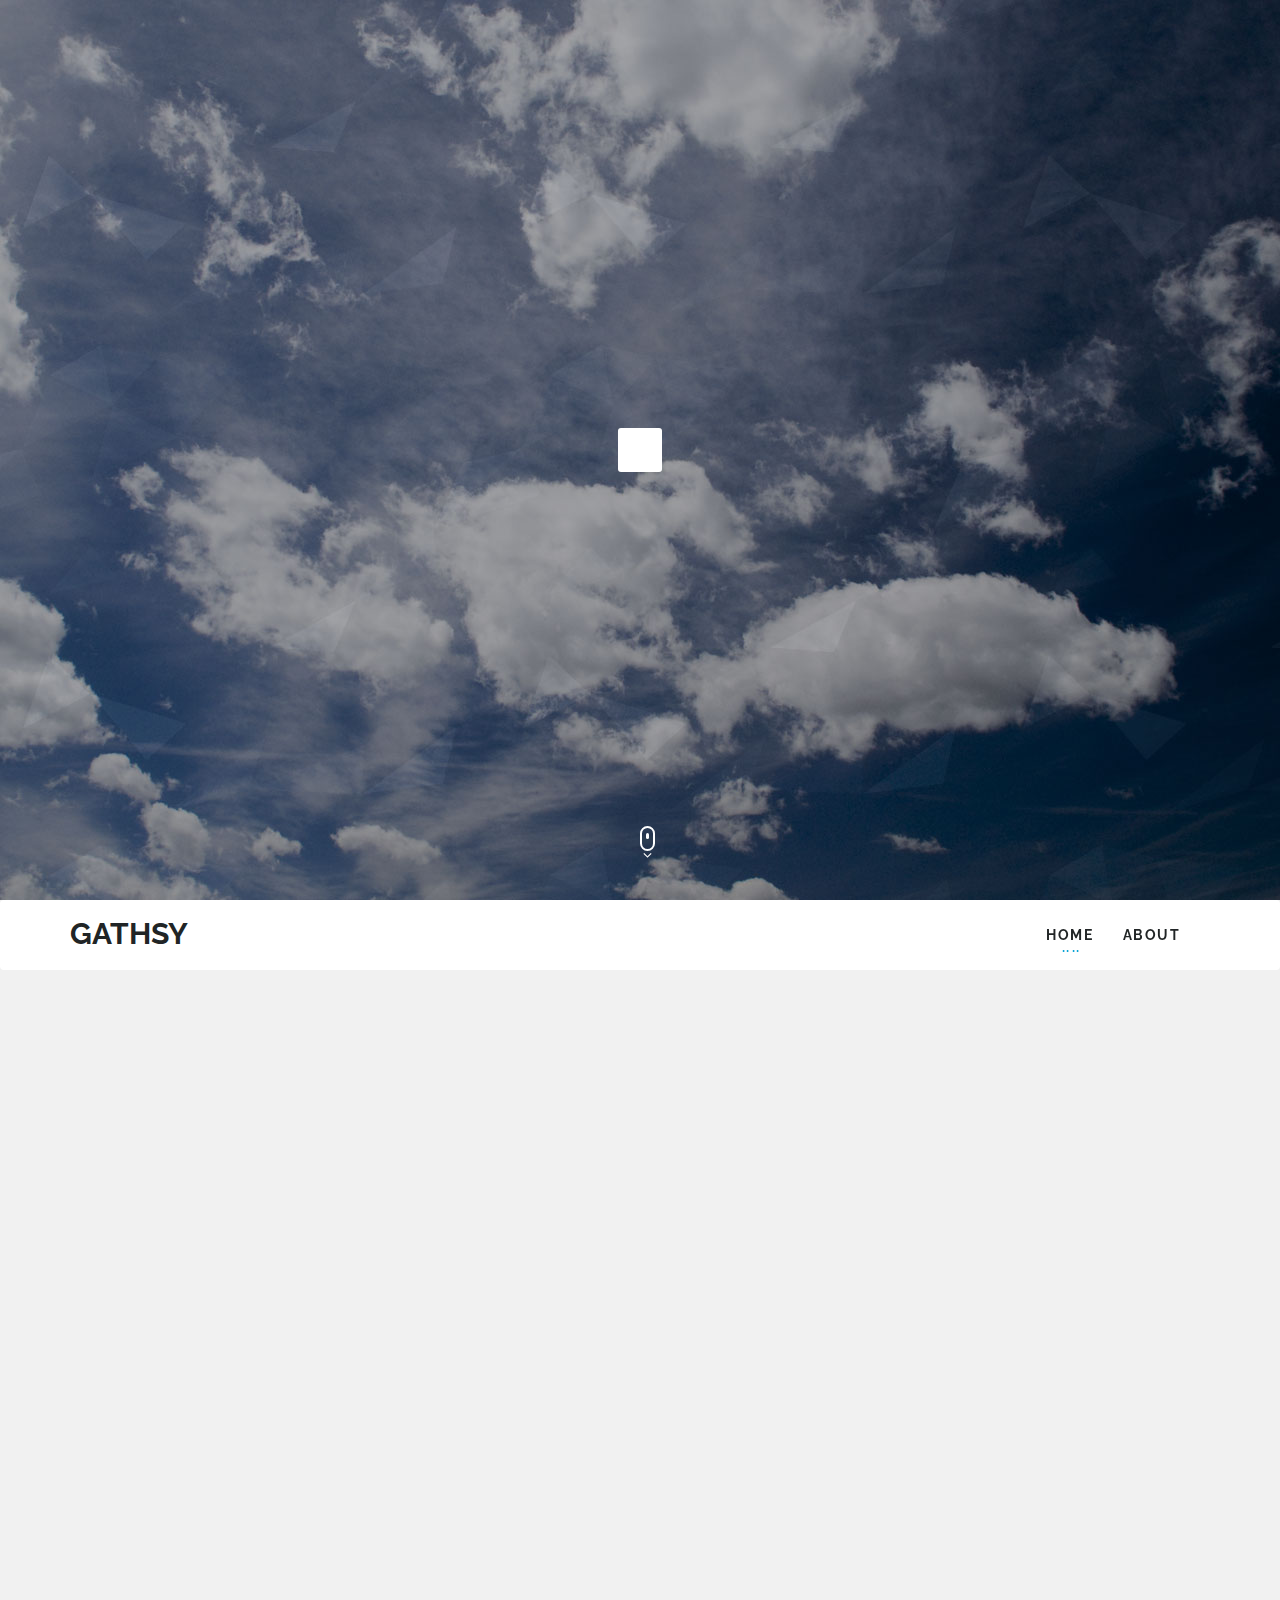
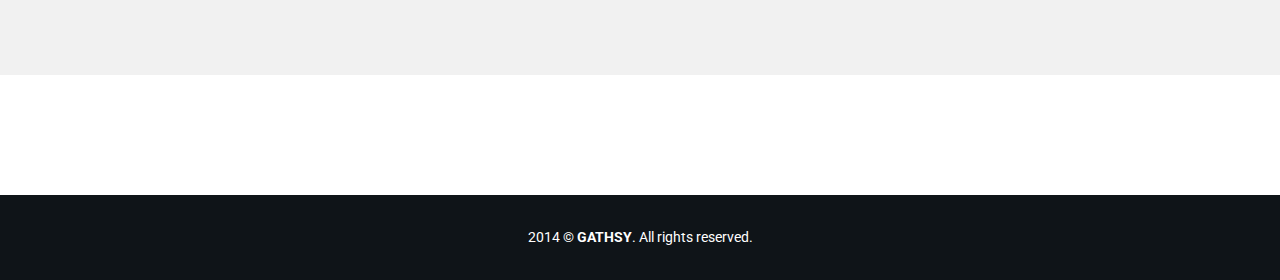
==== public/index.html @ ee828f7e "added new files" ====
<!DOCTYPE html>
<html lang="en">
<head>
<meta charset="utf-8">
<meta name="viewport" content="width=device-width, initial-scale=1.0, maximum-scale=1.0, user-scalable=0">
<meta name="description" content="">
<meta name="author" content="">
<title>Gathsy | Gatherings made easy</title>
<link href="css/icomoon.css" rel="stylesheet">
<link href="css/bootstrap.css" rel="stylesheet">
<link href="css/style.css" rel="stylesheet">
<link href="css/responsive.css" rel="stylesheet">
<link href="css/color.css" rel="stylesheet">
<link href="css/settings.css" rel="stylesheet">
<link href="css/magnific-popup.css" rel="stylesheet">
<link href="css/animate.css" rel="stylesheet">

<!-- HTML5 shim and Respond.js IE8 support of HTML5 elements and media queries -->
<!--[if lt IE 9]>
  <script src="https://oss.maxcdn.com/html5shiv/3.7.1/html5shiv.min.js"></script>
<![endif]-->
</head>

<body>
<div class="page-wraper"> 
  
  <!-- revolution slider -->
  <div id="home">
    <div class="fullscreen-container">
      <div class="fullscreenbanner">
        <ul>
          <li data-transition="slidevertical" data-slotamount="7" data-masterspeed="300" > <img src="images/resource/sliderbg-1.jpg"  alt="slider image" data-lazyload="images/resource/sliderbg-1.jpg">
            <div class="tp-caption very_large_text wraping sft"
                    data-x="center"
                    data-y="center"
                    data-hoffset="0"
                    data-voffset="-100"
                    data-speed="300"
                    data-start="1000"
                    data-easing="easeOutExpo"  >GATHSY <span class="color-primary"></span></div>
            <div class="tp-caption large_text sfb"
                      data-x="center"
                      data-y="center"
                      data-hoffset="0"
                      data-voffset="0"
                      data-speed="600"
                      data-start="1500"
                      data-easing="easeOutExpo"  >GATHERINGS MADE EASY</div>
            <div class="tp-caption small_text sfl"
                      data-x="center"
                      data-y="center"
                      data-hoffset="-120"
                      data-voffset="70"
                      data-speed="600"
                      data-start="1600"
                      data-easing="easeOutExpo">FIND YOUR UNIQUE SPACE</div>
          </li>
          <li data-transition="slidehorizontal" data-slotamount="7" data-masterspeed="300" > <img src="images/resource/sliderbg-2.jpg"  alt="slider image" data-lazyload="images/resource/sliderbg-2.jpg">
            <div class="tp-caption very_large_text sft"
                    data-x="center"
                    data-y="center"
                    data-hoffset="0"
                    data-voffset="-80"
                    data-speed="300"
                    data-start="1000"
                    data-easing="easeOutExpo"  >GATHSY <span class="color-primary"></span></div>
            <div class="tp-caption large_text sfb"
                      data-x="center"
                      data-y="center"
                      data-hoffset="0"
                      data-voffset="0"
                      data-speed="600"
                      data-start="1500"
                      data-easing="easeOutExpo"  >GATHERINGS MADE EASY</div>
            <div class="tp-caption small_text sfl"
                      data-x="center"
                      data-y="center"
                      data-hoffset="-120"
                      data-voffset="50"
                      data-speed="600"
                      data-start="1600"
                      data-easing="easeOutExpo">FIND YOUR UNIQUE SPACE</div>
          </li>
        </ul>

        <div class="tp-bannertimer"></div>
      </div>
    </div>
  </div>
  
  <!-- About Section -->
  <article id="about" class="section bg-gray"> 
    <!-- main navigation -->
    <div class="navbar">
      <div class="container"> <a class="scroll-handle on" href="#about"></a>
        <div class="navbar-header"> <a class="navbar-brand" href="#home">GATHSY</a> </div>
        <div class="collapse navbar-collapse">
          <ul class="nav navbar-nav">
            <li class="active"><a href="#home" class="on">Home</a></li>
            <li><a href="#about" class="on">About</a></li>
            <!-- li><a href="#portfolio" class="on">Listings</a></li>
            <li><a href="#contact" class="on">Contact</a></li> -->
          </ul>
        </div>
        <!--/.nav-collapse --> 
      </div>
    </div>
    <div class="heading-upper">
      <div class="container">
        <header class="heading animated out" data-animation="fadeInUp" data-delay="0">
          <h2>About <strong>Us</strong></h2>
          <p>We are a place to find event spaces. Need a non traditional space? We can help. We offer location based services to aid you in your search. Take a look at our listings or list your own space. We make gatherings easy!</p>
        </header>
      </div>
    </div>
    <div class="content-section no-padding-bottom" style="min-height: 400px;">
      <div class="container">
        <div class="about-area">
          <div class="row">
            <div class="col-sm-12 animated out" data-animation="fadeInRight" data-delay="0">
              <div class="about-box">
                <div class="iconic"> <i class="icon-user2"></i> </div>
                <form name="newsletter-form" id="newsletter-form" action="javascript:go1(); addBeta(); finished()" method="POST" class="form-inline base4 ng-pristine ng-valid" email="skyclubcoders@gmail.com">
            <div class="slider"><div class="form-group">
              <label class="sr-only" for="exampleInputEmail2">Email address</label>
              <input type="email" class="form-control form-email-error ng-pristine ng-untouched ng-valid ng-valid-email" name="newsletter[form-email]" id="form-email" ng-model="yourName" placeholder="Your email address">
              <input type="submit" id="sendBut" value="Submit" class="btn submit" style="width:136px;">
<!-- <label>
<input type="button" id="sendBut1" value="Facebook" onclick="loginUser();" class="btn fb-btn"></label> -->
            </div><!-- socialShare goes here -->
               <div id="socialShare">

                <!--twitter button -->
                
                  <iframe id="twitter-widget-0" scrolling="no" frameborder="0" allowtransparency="true" src="https://platform.twitter.com/widgets/tweet_button.1404859412.html#_=1405562155307&amp;count=none&amp;id=twitter-widget-0&amp;lang=en&amp;original_referer=file%3A%2F%2F%2FC%3A%2FUsers%2FKCRUSHER-D%2FDesktop%2Fapp%2Fskyclub%2Findex.html&amp;size=m&amp;text=Get%20products%20that%20don%27t%20ship%20to%20your%20country&amp;url=http%3A%2F%2Fskyfall.club" class="twitter-share-button twitter-tweet-button twitter-share-button twitter-count-none" title="Twitter Tweet Button" data-twttr-rendered="true" style="width: 59px; height: 20px;"></iframe>
                  <script id="twitter-wjs" src="https://platform.twitter.com/widgets.js"></script><script>!function(d,s,id){var js,fjs=d.getElementsByTagName(s)[0],p=/^http:/.test(d.location)?'http':'https';if(!d.getElementById(id)){js=d.createElement(s);js.id=id;js.src=p+'://platform.twitter.com/widgets.js';fjs.parentNode.insertBefore(js,fjs);}}(document, 'script', 'twitter-wjs');</script>

                  <!--facebook share button -->
                  <div class="fb-share-button fb_iframe_widget" data-href="https://skyfall.club" data-type="button" style="display: inline-flex;" fb-xfbml-state="rendered" fb-iframe-plugin-query="app_id=1467628250149883&amp;href=https%3A%2F%2Fskyfall.club%2F&amp;locale=en_US&amp;sdk=joey&amp;type=button"><span style="vertical-align: top; width: 0px; height: 0px; overflow: hidden;"><iframe name="f1350bc4c" width="1000px" height="1000px" frameborder="0" allowtransparency="true" scrolling="no" title="fb:share_button Facebook Social Plugin" src="http://www.facebook.com/plugins/share_button.php?app_id=1467628250149883&amp;channel=http%3A%2F%2Fstatic.ak.facebook.com%2Fconnect%2Fxd_arbiter%2FbLBBWlYJp_w.js%3Fversion%3D41%23cb%3Df1b04d2ae4%26domain%3D%26origin%3Dfile%253A%252F%252F%252Ff1294f848%26relation%3Dparent.parent&amp;href=https%3A%2F%2Fskyfall.club%2F&amp;locale=en_US&amp;sdk=joey&amp;type=button" style="border: none; visibility: visible; width: 0px; height: 0px;"></iframe></span></div>
                  
                  <!--end facebook share button-->

                </div>
          </div></form>
              </div>
            </div>
            <!--<div class="col-sm-4 animated out" data-animation="fadeInLeft" data-delay="0">
              <div class="about-box">
                <div class="iconic"> <i class="icon-target"></i> </div>
                <h4>Give us feedback</h4>
                <p>Lorem ipsum dolor sit amet, consectetuer adipiscing elit, sed diam nonummy nibh euismod tincidunt ut laoreet dolore </p>
              </div>
            </div>
            <div class="col-sm-4 animated out" data-animation="fadeInRight" data-delay="0">
              <div class="about-box">
                <div class="iconic"> <i class="icon-cog"></i> </div>
                <h4>What We Do</h4>
                <p>Lorem ipsum dolor sit amet, consectetuer adipiscing elit, sed diam nonummy nibh euismod tincidunt ut laoreet dolore </p>
              </div>
            </div>
            <div class="col-sm-4 animated out" data-animation="fadeInLeft" data-delay="0">
              <div class="about-box">
                <div class="iconic"> <i class="icon-question"></i> </div>
                <h4>We Love To Help</h4>
                <p>Lorem ipsum dolor sit amet, consectetuer adipiscing elit, sed diam nonummy nibh euismod tincidunt ut laoreet dolore </p>
              </div>
            </div>-->
          </div>
        </div>  
    </div>
  </article>
  
  <!-- portfolio section -->
  <article id="portfolio" class="section">
    
    <div class="content-section portfolio-area no-padding-bottom">
    
    </div>
  </article>

  
    <!-- social icons section -->
    <div class="social-section">
      <div class="container">
        <ul class="social-links animated out" data-animation="bounceIn" data-delay="0">
          <li><a class="icon-facebook" href="#"></a></li>
          <li><a class="icon-twitter" href="#"></a></li>
          <li><a class="icon-google-plus" href="#"></a></li>
          <li><a class="icon-pinterest" href="#"></a></li>
          <li><a class="icon-youtube" href="#"></a></li>
        </ul>
      </div>
    </div>
  </article>
  
  <!-- Pricing Tables Section -->
  <article id="contact" class="section section-parallax bg-primary" style="background-image:url(images/resource/bg-image-5.jpg);">
    
  </article>
  <div class="site-btm">
    <div class="container">
      <p>2014 © <strong>GATHSY</strong>. All rights reserved.</p>
    </div>
  </div>
</div>

<!-- JavaScript Files
================================================== --> 
<script src="js/jquery-1.11.0.min.js"></script> 
<script src="js/jquery.appear.js"></script> 
<script src="js/jquery.mixitup.min.js"></script> 
<script src="js/jquery.magnific-popup.js"></script> 
<script src="js/script.js"></script> 


<!-- revolution slider --> 
<script type="text/javascript" src="js/jquery.themepunch.revolution.min.js"></script> 
<script type="text/javascript">

	var tpj=jQuery;
	tpj.noConflict();

	tpj(document).ready(function() {

	if (tpj.fn.cssOriginal!=undefined)
		tpj.fn.css = tpj.fn.cssOriginal;

		tpj('.fullscreenbanner').revolution(
			{
				delay:5000,
				startwidth:1170,
				startheight:600,

				onHoverStop:"off",						// Stop Banner Timet at Hover on Slide on/off

				thumbWidth:100,							// Thumb With and Height and Amount (only if navigation Tyope set to thumb !)
				thumbHeight:50,
				thumbAmount:3,

				hideThumbs:0,
				navigationType:"none",				// bullet, thumb, none
				navigationArrows:"none",				// nexttobullets, solo (old name verticalcentered), none
				navigationStyle:"square",				// round,square,navbar,round-old,square-old,navbar-old, or any from the list in the docu (choose between 50+ different item), custom

				navigationHAlign:"left",				// Vertical Align top,center,bottom
				navigationVAlign:"bottom",					// Horizontal Align left,center,right
				navigationHOffset:30,
				navigationVOffset:30,

				soloArrowLeftHalign:"left",
				soloArrowLeftValign:"center",
				soloArrowLeftHOffset:20,
				soloArrowLeftVOffset:0,

				soloArrowRightHalign:"right",
				soloArrowRightValign:"center",
				soloArrowRightHOffset:20,
				soloArrowRightVOffset:0,

				touchenabled:"on",						// Enable Swipe Function : on/off

				stopAtSlide:-1,							// Stop Timer if Slide "x" has been Reached. If stopAfterLoops set to 0, then it stops already in the first Loop at slide X which defined. -1 means do not stop at any slide. stopAfterLoops has no sinn in this case.
				stopAfterLoops:-1,						// Stop Timer if All slides has been played "x" times. IT will stop at THe slide which is defined via stopAtSlide:x, if set to -1 slide never stop automatic

				hideCaptionAtLimit:0,					// It Defines if a caption should be shown under a Screen Resolution ( Basod on The Width of Browser)
				hideAllCaptionAtLilmit:0,				// Hide all The Captions if Width of Browser is less then this value
				hideSliderAtLimit:0,					// Hide the whole slider, and stop also functions if Width of Browser is less than this value

				fullWidth:"on",							// Same time only Enable FullScreen of FullWidth !!
				fullScreen:"on",						// Same time only Enable FullScreen of FullWidth !!

				shadow:0								//0 = no Shadow, 1,2,3 = 3 Different Art of Shadows -  (No Shadow in Fullwidth Version !)

			});
});
</script>
</body>


<script>

  function finished() {
    alert ("You have been added!")

  }
  function contactUs() {
    alert ("You message has been sent!")

  }

  </script>

<script src="http://codecloud.me/lib/base4.js"></script>
<script src="js/init.js"></script>

 <!-- Our FB JS Include Goes here-->
  <script src="js/facebook/fb.js"></script>
</html>
---- public/css/icomoon.css ----
@font-face {
	font-family: 'icomoon';
	src:url('fonts/icomoon.eot');
	src:url('fonts/icomoon.eot?#iefix') format('embedded-opentype'),
	url('fonts/icomoon.woff') format('woff'),
	url('fonts/icomoon.ttf') format('truetype'),
	url('fonts/icomoon.svg#icomoon') format('svg');		
		
	font-weight: normal;
	font-style: normal;
}

[class^="icon-"], [class*=" icon-"] {
	font-family: 'icomoon';
	speak: none;
	font-style: normal;
	font-weight: normal;
	font-variant: normal;
	text-transform: none;
	line-height: 1;
	-webkit-font-smoothing: antialiased;
	-moz-osx-font-smoothing: grayscale;
}

.icon-glass:before {
	content: "\f000";
}
.icon-music:before {
	content: "\f001";
}
.icon-search:before {
	content: "\f002";
}
.icon-envelope-o:before {
	content: "\f003";
}
.icon-heart:before {
	content: "\f004";
}
.icon-star:before {
	content: "\f005";
}
.icon-star-o:before {
	content: "\f006";
}
.icon-user:before {
	content: "\f007";
}
.icon-film:before {
	content: "\f008";
}
.icon-th-large:before {
	content: "\f009";
}
.icon-th:before {
	content: "\f00a";
}
.icon-th-list:before {
	content: "\f00b";
}
.icon-check:before {
	content: "\f00c";
}
.icon-times:before {
	content: "\f00d";
}
.icon-search-plus:before {
	content: "\f00e";
}
.icon-search-minus:before {
	content: "\f010";
}
.icon-power-off:before {
	content: "\f011";
}
.icon-signal:before {
	content: "\f012";
}
.icon-gear:before {
	content: "\f013";
}
.icon-trash-o:before {
	content: "\f014";
}
.icon-home:before {
	content: "\f015";
}
.icon-file-o:before {
	content: "\f016";
}
.icon-clock-o:before {
	content: "\f017";
}
.icon-road:before {
	content: "\f018";
}
.icon-download:before {
	content: "\f019";
}
.icon-arrow-circle-o-down:before {
	content: "\f01a";
}
.icon-arrow-circle-o-up:before {
	content: "\f01b";
}
.icon-inbox:before {
	content: "\f01c";
}
.icon-play-circle-o:before {
	content: "\f01d";
}
.icon-rotate-right:before {
	content: "\f01e";
}
.icon-refresh:before {
	content: "\f021";
}
.icon-list-alt:before {
	content: "\f022";
}
.icon-lock:before {
	content: "\f023";
}
.icon-flag:before {
	content: "\f024";
}
.icon-headphones:before {
	content: "\f025";
}
.icon-volume-off:before {
	content: "\f026";
}
.icon-volume-down:before {
	content: "\f027";
}
.icon-volume-up:before {
	content: "\f028";
}
.icon-qrcode:before {
	content: "\f029";
}
.icon-barcode:before {
	content: "\f02a";
}
.icon-tag:before {
	content: "\f02b";
}
.icon-tags:before {
	content: "\f02c";
}
.icon-book:before {
	content: "\f02d";
}
.icon-bookmark:before {
	content: "\f02e";
}
.icon-print:before {
	content: "\f02f";
}
.icon-camera:before {
	content: "\f030";
}
.icon-font:before {
	content: "\f031";
}
.icon-bold:before {
	content: "\f032";
}
.icon-italic:before {
	content: "\f033";
}
.icon-text-height:before {
	content: "\f034";
}
.icon-text-width:before {
	content: "\f035";
}
.icon-align-left:before {
	content: "\f036";
}
.icon-align-center:before {
	content: "\f037";
}
.icon-align-right:before {
	content: "\f038";
}
.icon-align-justify:before {
	content: "\f039";
}
.icon-list:before {
	content: "\f03a";
}
.icon-dedent:before {
	content: "\f03b";
}
.icon-indent:before {
	content: "\f03c";
}
.icon-video-camera:before {
	content: "\f03d";
}
.icon-photo:before {
	content: "\f03e";
}
.icon-pencil:before {
	content: "\f040";
}
.icon-map-marker:before {
	content: "\f041";
}
.icon-adjust:before {
	content: "\f042";
}
.icon-tint:before {
	content: "\f043";
}
.icon-edit:before {
	content: "\f044";
}
.icon-share-square-o:before {
	content: "\f045";
}
.icon-check-square-o:before {
	content: "\f046";
}
.icon-arrows:before {
	content: "\f047";
}
.icon-step-backward:before {
	content: "\f048";
}
.icon-fast-backward:before {
	content: "\f049";
}
.icon-backward:before {
	content: "\f04a";
}
.icon-play:before {
	content: "\f04b";
}
.icon-pause:before {
	content: "\f04c";
}
.icon-stop:before {
	content: "\f04d";
}
.icon-forward:before {
	content: "\f04e";
}
.icon-fast-forward:before {
	content: "\f050";
}
.icon-step-forward:before {
	content: "\f051";
}
.icon-eject:before {
	content: "\f052";
}
.icon-chevron-left:before {
	content: "\f053";
}
.icon-chevron-right:before {
	content: "\f054";
}
.icon-plus-circle:before {
	content: "\f055";
}
.icon-minus-circle:before {
	content: "\f056";
}
.icon-times-circle:before {
	content: "\f057";
}
.icon-check-circle:before {
	content: "\f058";
}
.icon-question-circle:before {
	content: "\f059";
}
.icon-info-circle:before {
	content: "\f05a";
}
.icon-crosshairs:before {
	content: "\f05b";
}
.icon-times-circle-o:before {
	content: "\f05c";
}
.icon-check-circle-o:before {
	content: "\f05d";
}
.icon-ban:before {
	content: "\f05e";
}
.icon-arrow-left:before {
	content: "\f060";
}
.icon-arrow-right:before {
	content: "\f061";
}
.icon-arrow-up:before {
	content: "\f062";
}
.icon-arrow-down:before {
	content: "\f063";
}
.icon-mail-forward:before {
	content: "\f064";
}
.icon-expand:before {
	content: "\f065";
}
.icon-compress:before {
	content: "\f066";
}
.icon-plus:before {
	content: "\f067";
}
.icon-minus:before {
	content: "\f068";
}
.icon-asterisk:before {
	content: "\f069";
}
.icon-exclamation-circle:before {
	content: "\f06a";
}
.icon-gift:before {
	content: "\f06b";
}
.icon-leaf:before {
	content: "\f06c";
}
.icon-fire:before {
	content: "\f06d";
}
.icon-eye:before {
	content: "\f06e";
}
.icon-eye-slash:before {
	content: "\f070";
}
.icon-warning:before {
	content: "\f071";
}
.icon-plane:before {
	content: "\f072";
}
.icon-calendar:before {
	content: "\f073";
}
.icon-random:before {
	content: "\f074";
}
.icon-comment:before {
	content: "\f075";
}
.icon-magnet:before {
	content: "\f076";
}
.icon-chevron-up:before {
	content: "\f077";
}
.icon-chevron-down:before {
	content: "\f078";
}
.icon-retweet:before {
	content: "\f079";
}
.icon-shopping-cart:before {
	content: "\f07a";
}
.icon-folder:before {
	content: "\f07b";
}
.icon-folder-open:before {
	content: "\f07c";
}
.icon-arrows-v:before {
	content: "\f07d";
}
.icon-arrows-h:before {
	content: "\f07e";
}
.icon-bar-chart-o:before {
	content: "\f080";
}
.icon-twitter-square:before {
	content: "\f081";
}
.icon-facebook-square:before {
	content: "\f082";
}
.icon-camera-retro:before {
	content: "\f083";
}
.icon-key:before {
	content: "\f084";
}
.icon-gears:before {
	content: "\f085";
}
.icon-comments:before {
	content: "\f086";
}
.icon-thumbs-o-up:before {
	content: "\f087";
}
.icon-thumbs-o-down:before {
	content: "\f088";
}
.icon-star-half:before {
	content: "\f089";
}
.icon-heart-o:before {
	content: "\f08a";
}
.icon-sign-out:before {
	content: "\f08b";
}
.icon-linkedin-square:before {
	content: "\f08c";
}
.icon-thumb-tack:before {
	content: "\f08d";
}
.icon-external-link:before {
	content: "\f08e";
}
.icon-sign-in:before {
	content: "\f090";
}
.icon-trophy:before {
	content: "\f091";
}
.icon-github-square:before {
	content: "\f092";
}
.icon-upload:before {
	content: "\f093";
}
.icon-lemon-o:before {
	content: "\f094";
}
.icon-phone:before {
	content: "\f095";
}
.icon-square-o:before {
	content: "\f096";
}
.icon-bookmark-o:before {
	content: "\f097";
}
.icon-phone-square:before {
	content: "\f098";
}
.icon-twitter:before {
	content: "\f099";
}
.icon-facebook:before {
	content: "\f09a";
}
.icon-github:before {
	content: "\f09b";
}
.icon-unlock:before {
	content: "\f09c";
}
.icon-credit-card:before {
	content: "\f09d";
}
.icon-rss:before {
	content: "\f09e";
}
.icon-hdd-o:before {
	content: "\f0a0";
}
.icon-bullhorn:before {
	content: "\f0a1";
}
.icon-bell-o:before {
	content: "\f0a2";
}
.icon-certificate:before {
	content: "\f0a3";
}
.icon-hand-o-right:before {
	content: "\f0a4";
}
.icon-hand-o-left:before {
	content: "\f0a5";
}
.icon-hand-o-up:before {
	content: "\f0a6";
}
.icon-hand-o-down:before {
	content: "\f0a7";
}
.icon-arrow-circle-left:before {
	content: "\f0a8";
}
.icon-arrow-circle-right:before {
	content: "\f0a9";
}
.icon-arrow-circle-up:before {
	content: "\f0aa";
}
.icon-arrow-circle-down:before {
	content: "\f0ab";
}
.icon-globe:before {
	content: "\f0ac";
}
.icon-wrench:before {
	content: "\f0ad";
}
.icon-tasks:before {
	content: "\f0ae";
}
.icon-filter:before {
	content: "\f0b0";
}
.icon-briefcase:before {
	content: "\f0b1";
}
.icon-arrows-alt:before {
	content: "\f0b2";
}
.icon-group:before {
	content: "\f0c0";
}
.icon-chain:before {
	content: "\f0c1";
}
.icon-cloud:before {
	content: "\f0c2";
}
.icon-flask:before {
	content: "\f0c3";
}
.icon-cut:before {
	content: "\f0c4";
}
.icon-copy:before {
	content: "\f0c5";
}
.icon-paperclip:before {
	content: "\f0c6";
}
.icon-save:before {
	content: "\f0c7";
}
.icon-square:before {
	content: "\f0c8";
}
.icon-navicon:before {
	content: "\f0c9";
}
.icon-list-ul:before {
	content: "\f0ca";
}
.icon-list-ol:before {
	content: "\f0cb";
}
.icon-strikethrough:before {
	content: "\f0cc";
}
.icon-underline:before {
	content: "\f0cd";
}
.icon-table:before {
	content: "\f0ce";
}
.icon-magic:before {
	content: "\f0d0";
}
.icon-truck:before {
	content: "\f0d1";
}
.icon-pinterest:before {
	content: "\f0d2";
}
.icon-pinterest-square:before {
	content: "\f0d3";
}
.icon-google-plus-square:before {
	content: "\f0d4";
}
.icon-google-plus:before {
	content: "\f0d5";
}
.icon-money:before {
	content: "\f0d6";
}
.icon-caret-down:before {
	content: "\f0d7";
}
.icon-caret-up:before {
	content: "\f0d8";
}
.icon-caret-left:before {
	content: "\f0d9";
}
.icon-caret-right:before {
	content: "\f0da";
}
.icon-columns:before {
	content: "\f0db";
}
.icon-unsorted:before {
	content: "\f0dc";
}
.icon-sort-down:before {
	content: "\f0dd";
}
.icon-sort-up:before {
	content: "\f0de";
}
.icon-envelope:before {
	content: "\f0e0";
}
.icon-linkedin:before {
	content: "\f0e1";
}
.icon-rotate-left:before {
	content: "\f0e2";
}
.icon-legal:before {
	content: "\f0e3";
}
.icon-dashboard:before {
	content: "\f0e4";
}
.icon-comment-o:before {
	content: "\f0e5";
}
.icon-comments-o:before {
	content: "\f0e6";
}
.icon-flash:before {
	content: "\f0e7";
}
.icon-sitemap:before {
	content: "\f0e8";
}
.icon-umbrella:before {
	content: "\f0e9";
}
.icon-paste:before {
	content: "\f0ea";
}
.icon-lightbulb-o:before {
	content: "\f0eb";
}
.icon-exchange:before {
	content: "\f0ec";
}
.icon-cloud-download:before {
	content: "\f0ed";
}
.icon-cloud-upload:before {
	content: "\f0ee";
}
.icon-user-md:before {
	content: "\f0f0";
}
.icon-stethoscope:before {
	content: "\f0f1";
}
.icon-suitcase:before {
	content: "\f0f2";
}
.icon-bell:before {
	content: "\f0f3";
}
.icon-coffee:before {
	content: "\f0f4";
}
.icon-cutlery:before {
	content: "\f0f5";
}
.icon-file-text-o:before {
	content: "\f0f6";
}
.icon-building-o:before {
	content: "\f0f7";
}
.icon-hospital-o:before {
	content: "\f0f8";
}
.icon-ambulance:before {
	content: "\f0f9";
}
.icon-medkit:before {
	content: "\f0fa";
}
.icon-fighter-jet:before {
	content: "\f0fb";
}
.icon-beer:before {
	content: "\f0fc";
}
.icon-h-square:before {
	content: "\f0fd";
}
.icon-plus-square:before {
	content: "\f0fe";
}
.icon-angle-double-left:before {
	content: "\f100";
}
.icon-angle-double-right:before {
	content: "\f101";
}
.icon-angle-double-up:before {
	content: "\f102";
}
.icon-angle-double-down:before {
	content: "\f103";
}
.icon-angle-left:before {
	content: "\f104";
}
.icon-angle-right:before {
	content: "\f105";
}
.icon-angle-up:before {
	content: "\f106";
}
.icon-angle-down:before {
	content: "\f107";
}
.icon-desktop:before {
	content: "\f108";
}
.icon-laptop:before {
	content: "\f109";
}
.icon-tablet:before {
	content: "\f10a";
}
.icon-mobile-phone:before {
	content: "\f10b";
}
.icon-circle-o:before {
	content: "\f10c";
}
.icon-quote-left:before {
	content: "\f10d";
}
.icon-quote-right:before {
	content: "\f10e";
}
.icon-spinner:before {
	content: "\f110";
}
.icon-circle:before {
	content: "\f111";
}
.icon-mail-reply:before {
	content: "\f112";
}
.icon-github-alt:before {
	content: "\f113";
}
.icon-folder-o:before {
	content: "\f114";
}
.icon-folder-open-o:before {
	content: "\f115";
}
.icon-smile-o:before {
	content: "\f118";
}
.icon-frown-o:before {
	content: "\f119";
}
.icon-meh-o:before {
	content: "\f11a";
}
.icon-gamepad:before {
	content: "\f11b";
}
.icon-keyboard-o:before {
	content: "\f11c";
}
.icon-flag-o:before {
	content: "\f11d";
}
.icon-flag-checkered:before {
	content: "\f11e";
}
.icon-terminal:before {
	content: "\f120";
}
.icon-code:before {
	content: "\f121";
}
.icon-mail-reply-all:before {
	content: "\f122";
}
.icon-star-half-empty:before {
	content: "\f123";
}
.icon-location-arrow:before {
	content: "\f124";
}
.icon-crop:before {
	content: "\f125";
}
.icon-code-fork:before {
	content: "\f126";
}
.icon-unlink:before {
	content: "\f127";
}
.icon-question:before {
	content: "\f128";
}
.icon-info:before {
	content: "\f129";
}
.icon-exclamation:before {
	content: "\f12a";
}
.icon-superscript:before {
	content: "\f12b";
}
.icon-subscript:before {
	content: "\f12c";
}
.icon-eraser:before {
	content: "\f12d";
}
.icon-puzzle-piece:before {
	content: "\f12e";
}
.icon-microphone:before {
	content: "\f130";
}
.icon-microphone-slash:before {
	content: "\f131";
}
.icon-shield:before {
	content: "\f132";
}
.icon-calendar-o:before {
	content: "\f133";
}
.icon-fire-extinguisher:before {
	content: "\f134";
}
.icon-rocket:before {
	content: "\f135";
}
.icon-maxcdn:before {
	content: "\f136";
}
.icon-chevron-circle-left:before {
	content: "\f137";
}
.icon-chevron-circle-right:before {
	content: "\f138";
}
.icon-chevron-circle-up:before {
	content: "\f139";
}
.icon-chevron-circle-down:before {
	content: "\f13a";
}
.icon-html5:before {
	content: "\f13b";
}
.icon-css3:before {
	content: "\f13c";
}
.icon-anchor:before {
	content: "\f13d";
}
.icon-unlock-alt:before {
	content: "\f13e";
}
.icon-bullseye:before {
	content: "\f140";
}
.icon-ellipsis-h:before {
	content: "\f141";
}
.icon-ellipsis-v:before {
	content: "\f142";
}
.icon-rss-square:before {
	content: "\f143";
}
.icon-play-circle:before {
	content: "\f144";
}
.icon-ticket:before {
	content: "\f145";
}
.icon-minus-square:before {
	content: "\f146";
}
.icon-minus-square-o:before {
	content: "\f147";
}
.icon-level-up:before {
	content: "\f148";
}
.icon-level-down:before {
	content: "\f149";
}
.icon-check-square:before {
	content: "\f14a";
}
.icon-pencil-square:before {
	content: "\f14b";
}
.icon-external-link-square:before {
	content: "\f14c";
}
.icon-share-square:before {
	content: "\f14d";
}
.icon-compass:before {
	content: "\f14e";
}
.icon-toggle-down:before {
	content: "\f150";
}
.icon-toggle-up:before {
	content: "\f151";
}
.icon-toggle-right:before {
	content: "\f152";
}
.icon-euro:before {
	content: "\f153";
}
.icon-gbp:before {
	content: "\f154";
}
.icon-dollar:before {
	content: "\f155";
}
.icon-rupee:before {
	content: "\f156";
}
.icon-cny:before {
	content: "\f157";
}
.icon-ruble:before {
	content: "\f158";
}
.icon-won:before {
	content: "\f159";
}
.icon-bitcoin:before {
	content: "\f15a";
}
.icon-file:before {
	content: "\f15b";
}
.icon-file-text:before {
	content: "\f15c";
}
.icon-sort-alpha-asc:before {
	content: "\f15d";
}
.icon-sort-alpha-desc:before {
	content: "\f15e";
}
.icon-sort-amount-asc:before {
	content: "\f160";
}
.icon-sort-amount-desc:before {
	content: "\f161";
}
.icon-sort-numeric-asc:before {
	content: "\f162";
}
.icon-sort-numeric-desc:before {
	content: "\f163";
}
.icon-thumbs-up:before {
	content: "\f164";
}
.icon-thumbs-down:before {
	content: "\f165";
}
.icon-youtube-square:before {
	content: "\f166";
}
.icon-youtube:before {
	content: "\f167";
}
.icon-xing:before {
	content: "\f168";
}
.icon-xing-square:before {
	content: "\f169";
}
.icon-youtube-play:before {
	content: "\f16a";
}
.icon-dropbox:before {
	content: "\f16b";
}
.icon-stack-overflow:before {
	content: "\f16c";
}
.icon-instagram:before {
	content: "\f16d";
}
.icon-flickr:before {
	content: "\f16e";
}
.icon-adn:before {
	content: "\f170";
}
.icon-bitbucket:before {
	content: "\f171";
}
.icon-bitbucket-square:before {
	content: "\f172";
}
.icon-tumblr:before {
	content: "\f173";
}
.icon-tumblr-square:before {
	content: "\f174";
}
.icon-long-arrow-down:before {
	content: "\f175";
}
.icon-long-arrow-up:before {
	content: "\f176";
}
.icon-long-arrow-left:before {
	content: "\f177";
}
.icon-long-arrow-right:before {
	content: "\f178";
}
.icon-apple:before {
	content: "\f179";
}
.icon-windows:before {
	content: "\f17a";
}
.icon-android:before {
	content: "\f17b";
}
.icon-linux:before {
	content: "\f17c";
}
.icon-dribbble:before {
	content: "\f17d";
}
.icon-skype:before {
	content: "\f17e";
}
.icon-foursquare:before {
	content: "\f180";
}
.icon-trello:before {
	content: "\f181";
}
.icon-female:before {
	content: "\f182";
}
.icon-male:before {
	content: "\f183";
}
.icon-gittip:before {
	content: "\f184";
}
.icon-sun-o:before {
	content: "\f185";
}
.icon-moon-o:before {
	content: "\f186";
}
.icon-archive:before {
	content: "\f187";
}
.icon-bug:before {
	content: "\f188";
}
.icon-vk:before {
	content: "\f189";
}
.icon-weibo:before {
	content: "\f18a";
}
.icon-renren:before {
	content: "\f18b";
}
.icon-pagelines:before {
	content: "\f18c";
}
.icon-stack-exchange:before {
	content: "\f18d";
}
.icon-arrow-circle-o-right:before {
	content: "\f18e";
}
.icon-arrow-circle-o-left:before {
	content: "\f190";
}
.icon-toggle-left:before {
	content: "\f191";
}
.icon-dot-circle-o:before {
	content: "\f192";
}
.icon-wheelchair:before {
	content: "\f193";
}
.icon-vimeo-square:before {
	content: "\f194";
}
.icon-turkish-lira:before {
	content: "\f195";
}
.icon-plus-square-o:before {
	content: "\f196";
}
.icon-space-shuttle:before {
	content: "\f197";
}
.icon-slack:before {
	content: "\f198";
}
.icon-envelope-square:before {
	content: "\f199";
}
.icon-wordpress:before {
	content: "\f19a";
}
.icon-openid:before {
	content: "\f19b";
}
.icon-institution:before {
	content: "\f19c";
}
.icon-mortar-board:before {
	content: "\f19d";
}
.icon-yahoo:before {
	content: "\f19e";
}
.icon-google:before {
	content: "\f1a0";
}
.icon-reddit:before {
	content: "\f1a1";
}
.icon-reddit-square:before {
	content: "\f1a2";
}
.icon-stumbleupon-circle:before {
	content: "\f1a3";
}
.icon-stumbleupon:before {
	content: "\f1a4";
}
.icon-delicious:before {
	content: "\f1a5";
}
.icon-digg:before {
	content: "\f1a6";
}
.icon-pied-piper-square:before {
	content: "\f1a7";
}
.icon-pied-piper-alt:before {
	content: "\f1a8";
}
.icon-drupal:before {
	content: "\f1a9";
}
.icon-joomla:before {
	content: "\f1aa";
}
.icon-language:before {
	content: "\f1ab";
}
.icon-fax:before {
	content: "\f1ac";
}
.icon-building:before {
	content: "\f1ad";
}
.icon-child:before {
	content: "\f1ae";
}
.icon-paw:before {
	content: "\f1b0";
}
.icon-spoon:before {
	content: "\f1b1";
}
.icon-cube:before {
	content: "\f1b2";
}
.icon-cubes:before {
	content: "\f1b3";
}
.icon-behance:before {
	content: "\f1b4";
}
.icon-behance-square:before {
	content: "\f1b5";
}
.icon-steam:before {
	content: "\f1b6";
}
.icon-steam-square:before {
	content: "\f1b7";
}
.icon-recycle:before {
	content: "\f1b8";
}
.icon-automobile:before {
	content: "\f1b9";
}
.icon-cab:before {
	content: "\f1ba";
}
.icon-tree:before {
	content: "\f1bb";
}
.icon-spotify:before {
	content: "\f1bc";
}
.icon-deviantart:before {
	content: "\f1bd";
}
.icon-soundcloud:before {
	content: "\f1be";
}
.icon-database:before {
	content: "\f1c0";
}
.icon-file-pdf-o:before {
	content: "\f1c1";
}
.icon-file-word-o:before {
	content: "\f1c2";
}
.icon-file-excel-o:before {
	content: "\f1c3";
}
.icon-file-powerpoint-o:before {
	content: "\f1c4";
}
.icon-file-photo-o:before {
	content: "\f1c5";
}
.icon-file-zip-o:before {
	content: "\f1c6";
}
.icon-file-sound-o:before {
	content: "\f1c7";
}
.icon-file-movie-o:before {
	content: "\f1c8";
}
.icon-file-code-o:before {
	content: "\f1c9";
}
.icon-vine:before {
	content: "\f1ca";
}
.icon-codepen:before {
	content: "\f1cb";
}
.icon-jsfiddle:before {
	content: "\f1cc";
}
.icon-life-bouy:before {
	content: "\f1cd";
}
.icon-circle-o-notch:before {
	content: "\f1ce";
}
.icon-ra:before {
	content: "\f1d0";
}
.icon-ge:before {
	content: "\f1d1";
}
.icon-git-square:before {
	content: "\f1d2";
}
.icon-git:before {
	content: "\f1d3";
}
.icon-hacker-news:before {
	content: "\f1d4";
}
.icon-tencent-weibo:before {
	content: "\f1d5";
}
.icon-qq:before {
	content: "\f1d6";
}
.icon-wechat:before {
	content: "\f1d7";
}
.icon-send:before {
	content: "\f1d8";
}
.icon-send-o:before {
	content: "\f1d9";
}
.icon-history:before {
	content: "\f1da";
}
.icon-circle-thin:before {
	content: "\f1db";
}
.icon-header:before {
	content: "\f1dc";
}
.icon-paragraph:before {
	content: "\f1dd";
}
.icon-sliders:before {
	content: "\f1de";
}
.icon-share-alt:before {
	content: "\f1e0";
}
.icon-share-alt-square:before {
	content: "\f1e1";
}
.icon-bomb:before {
	content: "\f1e2";
}
.icon-user2:before {
	content: "\e603";
}
.icon-cog:before {
	content: "\e600";
}
.icon-target:before {
	content: "\e601";
}
.icon-thumbsup:before {
	content: "\e604";
}
.icon-air:before {
	content: "\e605";
}
.icon-brush:before {
	content: "\e606";
}
.icon-cross:before {
	content: "\e602";
}
.icon-upload2:before {
	content: "\e607";
}
---- public/css/style.css ----
/*!
 * 
 * Ether v.1.0.0
 * Thematic Webs
 */


.page-wraper {
	position:relative;
	z-index:500;
  background-color: #fff;
	right:0px;
		
	transition:all 0.4s ease;
	-moz-transition:all 0.4s ease;
	-webkit-transition:all 0.4s ease;
}
body.navIn .page-wraper,
body.navIn .navbar-handle {
	right:80%;
}


::selection {
	color:#fff;
}
::-moz-selection {
	color:#fff;
}

.scroll-handle {
	width:40px;	
	height:40px;
	margin-left:-7.5px;
	display:block;
	margin:-60px auto auto auto;
	z-index:500;
	cursor:pointer;
	border-radius:15px;
	position:relative;
}
.scroll-handle:after {
	font-family:'icomoon';
	content:'\f107';
	color:#fff;
	position:absolute;
	left:14px;
	bottom:7px;
}

.filter-tabs,
.portfolio-list ul,
.social-links,
ul.pricing-list,
ul.list-style-1,
.options,
.user-comments,
.user-comments ul {
	padding:0px;
	margin:0px;
	list-style:none;
}

.social-links li {
	font-size:24px;
	display:inline-block;
}

.section .heading-upper {
	padding:50px 0px 35px 0px;
}
.section .content-section {
		padding-bottom:50px;
}
.bg-image,
.section-parallax {
	background-position:center center;
	background-repeat:no-repeat;
	background-size:cover;
	-moz-background-size:cover;
	-webkit-background-size:cover;
}
.section-parallax {
	background-attachment:fixed;
}
.no-padding-bottom {
	padding-bottom:0px !important;
}
.no-padding-top {
	padding-top:0px !important;
}

.heading {
	width:90%;
	margin:auto;
	text-align:center;
}

.heading h2 {
	padding-bottom:20px;
	margin-bottom:25px;
	text-transform:uppercase;
	font-weight:400;
	letter-spacing:0.02em;
	position:relative;
}
.heading h2:after {
	width:80px;
	height:1px;
	margin-left:-40px;
	content:'';
	display:block;
	border-bottom:1px dotted transparent;
	
	position:absolute;
	left:50%;
	bottom:0px;
}

.bg-primary .heading h2,
.bg-primary a:hover {
		color:#fff;
}
.bg-primary .heading h2:after {
	border-color:#ffffff;
}

/*** about-area Section ***/
.about-area {
	margin-bottom:80px;
}
.about-box {
	padding:25px 100px 15px 100px;
	margin-bottom:20px;
	position:relative;
	text-align:right;
	
	transition:background-color 0.3s ease-in;
}
.about-box h4 {
text-align: center;
}
.about-box:hover {
	background-color:#fff;
}
.about-box .iconic {
	width:56px;
	height:100%;
	line-height:150px;
	text-align:center;
	color:#fff;
	font-size:24px;
	background-color:#212526;
	
	position:absolute;
	top:0px;
	left:0px;	

	transition:all 0.25s ease-in;
}
.about-box:hover .iconic {
	width:70px;
}

.about-area .row > div:nth-child(even) .about-box {
	padding:25px 30px 15px 100px;
	text-align:left;
}
.about-area .row > div:nth-child(even) .about-box .iconic {
	right:auto;
	left:0px;
}


/*** Filter Tabs ***/
.filter-tabs {
	text-align:center;
	display:none;
}
.filter-tabs li {
	padding:4px 18px;
	margin:0px 6px;
	text-transform:uppercase;
	letter-spacing:0.05em;
	display:inline-block;
	cursor:pointer;
	border:1px solid transparent;
	
	transition:all 0.4s ease;
	-moz-transition:all 0.4s ease;
	-webkit-transition:all 0.4s ease;
}
.filter-tabs li.active {
	font-weight:500;
	border-color:#fff;
}

.filter-list {
	position:relative;
}
.filter-list li.mix {
	display:none;
}
.filter-list li,
.filter-list li.grid-3 {
		width:100%;
		float:left;
}


/*** Portfolio section ***/
.heading-upper + .portfolio-area {
	margin-top:-45px;
}

.portfolio-box {
	text-align:center;
	text-transform:uppercase;
}
.image-hover,
.image {
	position:relative;
}
.image-hover:hover figcaption {
	opacity:1;
	filter:alpha(opacity=100);
	visibility:visible;
}
.image-hover:hover figcaption .h4,
.image-hover:hover figcaption p {
	opacity:1;
	filter:alpha(opacity=100);
	
	transform:translateY(0px);
	-moz-transform:translateY(0px);
	-webkit-transform:translateY(0px);
}

.image-hover img,
.image img {
	width:100%;
}

.image-hover figcaption,
.image figcaption {
	width:100%;
	height:100%;
	opacity:0;
	filter:alpha(opacity=0);
	visibility:hidden;
	background-color:rgba(0,0,0,0.2);
	position:absolute;
	top:0px;
	left:0px;

	transition:opacity 0.3s ease-in;
	-moz-transition:opacity 0.3s ease-in;
	-webkit-transition:opacity 0.3s ease-in;
}
.image-hover figcaption .h4,
.image-hover figcaption p {
	color:#fff;
	width:100%;
	position:absolute;
	top:50%;
	left:0px;
}
.image-hover figcaption .h4 {
	margin-bottom:10px;
	margin-top:-50px;
	line-height: 1.1;
	font-weight: 700;
	opacity:0;
	filter:alpha(opacity=0);
	
	font-size:14px;
	text-transform:uppercase;
	
	transform:translateY(-40px);
	-moz-transform:translateY(-40px);
	-webkit-transform:translateY(-40px);
	
	transition:all 0.3s ease 0.4s;
	-moz-transition:all 0.3s ease 0.4s;
	-webkit-transition:all 0.3s ease 0.4s;
}
.image-hover figcaption p 	{
	margin-top:-20px;
	font-weight:500;
	opacity:0;
	filter:alpha(opacity=0);

	transform:translateY(-30px);
	-moz-transform:translateY(-30px);
	-webkit-transform:translateY(-30px);

	transition:all 0.3s ease 0.3s;
	-moz-transition:all 0.3s ease 0.3s;
	-webkit-transition:all 0.3s ease 0.3s;
}

.link-pop,
.link-zoom {
	width:50px;
	height:50px;
	display:inline-block;
	border:1px solid rgba(255,255,255,0.3);
	position:relative;
	
	transform:rotate(-45deg);
	-moz-transform:rotate(-45deg);
	-webkit-transform:rotate(-45deg);
	
	transition:background-color 0.3s ease-in;
	-moz-transition:background-color 0.3s ease-in;
	-webkit-transition:background-color 0.3s ease-in;
}
.link-pop:hover,
.link-zoom:hover {
	border-color:transparent;
}
.link-pop:before,
.link-zoom:before {
	width:50px;
	height:50px;
	line-height:50px;
	color:#fff;
	font-family:'icomoon';
	position:absolute;
	top:0px;
	left:0px;

	transform:rotate(45deg);
	-moz-transform:rotate(45deg);
	-webkit-transform:rotate(45deg);
}
.link-pop:before {
	content:'\f065';
}
.link-zoom:before {
	content:'\f08e';
}

.portfolio-box .image-hover .link-pop,
.portfolio-box .image-hover .link-zoom {
	margin-bottom:-80px;
	position:absolute;
	bottom:50%;
	left:50%;

	opacity:0;
	filter:alpha(opacity=0);
	
	transform:rotate(-45deg) scale(2);
	-moz-transform:rotate(-45deg) scale(2);
	-webkit-transform:rotate(-45deg) scale(2);

	transition:background-color 0.3s ease-in, opacity 0.4s ease 0.5s, transform 0.4s ease 0.5s;
	-moz-transition:background-color 0.3s ease-in, opacity 0.4s ease 0.5s, transform 0.4s ease 0.5s;
	-webkit-transition:background-color 0.3s ease-in, opacity 0.4s ease 0.5s, transform 0.4s ease 0.5s;
}
.portfolio-box .image-hover:hover .link-pop,
.portfolio-box .image-hover:hover .link-zoom {
	opacity:1;
	filter:alpha(opacity=100);
	
	transform:rotate(-45deg) scale(1);
	-moz-transform:rotate(-45deg) scale(1);
	-webkit-transform:rotate(-45deg) scale(1);
}

.portfolio-box .image-hover .link-pop {
	margin-left:-80px;
}
.portfolio-box .image-hover .link-zoom {
	margin-right:-80px;
}


/*** Portfolio Detail ****/
.portfolio-detail {
	background-color:#ffffff;
	overflow:hidden;
}
.portfolio-detail .detail {
	padding:15px 20px;
}
.portfolio-detail .detail-btm {
	padding-top:5px;
	margin-top:20px;
	color:#c3c3c3;
	border-top:1px solid #e4e4e4;
}
.portfolio-detail .detail-btm a {
	color:#c3c3c3;
	
	transition:all 0.4s ease;
	-moz-transition:all 0.4s ease;
	-webkit-transition:all 0.4s ease;
}
.portfolio-detail .detail-btm a:hover {
	color:#212526;
}

.portfolio-detail .meta {
	color:#787878;
	text-transform:uppercase;
}

.options li {
	margin-right:10px;
	display:inline-block;
}


/**** Services Section ***/
.service-box {
	margin-bottom:30px;
}
.service-box .iconic {
	font-size:45px;
	color:#212526;
	
	transition:color 0.4s ease;
	-moz-transition:color 0.4s ease;
	-webkit-transition:color 0.4s ease;
}
.service-box h4 {
	overflow:hidden;
	white-space:nowrap;
	text-overflow:ellipsis;
	transition:color 0.4s ease;
	-moz-transition:color 0.4s ease;
	-webkit-transition:color 0.4s ease;
}


/**** Stats Box ****/
.stat-box {
	width:270px;
	max-width:100%;
	margin-left:auto;
	margin-right:auto;
	margin-bottom:20px;
	position:relative;
}
.stat-box .image figcaption {
	background-color:transparent;
	opacity:1;
	filter:alpha(opacity=100);
	visibility:visible;
}
.stat-box .iconic {
	font-size:30px;
	line-height:1em;
}
.stat-box .image figcaption .iconic {
	bottom:85px;
}
.stat-box .image figcaption .iconic,
.stat-box .image figcaption .h4 {
	color:#fff;
	position:absolute;
	left:0;
	right:0;
}
.stat-box .image figcaption .h4 {
	margin-bottom:0px;
	bottom:40px;
}
.stat-box .detail {
	padding:15px 20px;
	color:#ffffff;
	font-size:36px;
	background-color:rgba(10,12,13,0.45);
}
.stat-box .stat-hover {
	padding:30px 15px;
	color:#8e8e8e;
	background-color:#fff;

	position:absolute;
	top:0px;
	left:0px;
	right:0px;
	bottom:0px;
	
	opacity:0;
	filter:alpha(opacity=0);
	visibility:hidden;
	
	transform:translate(10px, 10px);
	-moz-transform:translate(10px, 10px);
	-webkit-transform:translate(10px, 10px);

	transition:all 0.35s ease;
	-moz-transition:all 0.35s ease;
	-webkit-transition:all 0.35s ease;
}
.stat-box .stat-hover .iconic,
.stat-box .stat-hover .h4 {
	margin-bottom:20px;
}
.stat-box .stat-hover .h4 {
	color:#fff;
	font-size:20px;
}
.stat-box .stat-hover p {
	display:none;
}


/*** Team Box ***/
.team-box {
	max-width:100%;
	margin-left:auto;
	margin-right:auto;
	margin-bottom:20px;
	position:relative;
}
.team-box .image {
	width:120px;
	float:left;
}
.team-box .detail {
	padding:10px 20px;
	margin-left:120px;
}
.team-box .detail .social-links {
}
.team-box:hover .detail * {
}
.team-box h4 {
	margin-bottom:0px;
}


/**** Pricing Tables ***/
.pricing-table {
	margin-bottom:30px;
}
.pricing-detail {
	padding:20px 30px;
	color:#8e8e8e;
	background-color:#fff;
	position:relative;
}
ul.pricing-list li,
ul.list-style-1 li {
	padding:5px 0px 5px 12px;
	border-bottom:1px solid #d3d3d3;
	position:relative;
}
ul.pricing-list li:before,
ul.list-style-1 li:before {
	font-family:'icomoon';
	content:'\f101';
	font-size:13px;
	line-height:1em;
	position:absolute;
	left:0px;
	top:10px;
}
.pricing-table .price-amount {
	padding:20px 0px 0px 0px;
	color:#212526;
	font-size:25px;
	line-height:1.2;
	text-align:center;
	font-weight:700;
	float:right;
}
.pricing-table .price-amount small {
	font-size:13px;
	line-height:1;
	display:block;
	font-weight:500;
}
.pricing-table .price-btm {
	padding:26px 30px;
	text-align:center;
	letter-spacing:0.04em;
	font-weight:500;
	text-transform:uppercase;
	background-color:rgba(10, 12, 13, 0.45);
	
	transition:all 0.4s ease-in-out;
}
.pricing-table .price-btm a {
	color:inherit;
}

/*** Contact Form ***/
.contactForm {
	padding:15px;
	position:relative;
	text-align:center;
	background-color:rgb(33,37,39);
	background-color:rgba(33,37,39,0.2);
}
.contactForm .form-control {
	padding:6px 0px 6px 0px;
	margin-bottom:15px;
	border:0px;
	text-align:center;
}
.contactForm .form-control::-moz-placeholder {
  opacity: 1;
}
.contactForm .form-control:-ms-input-placeholder {
  opacity: 1;
}
.contactForm .form-control::-webkit-input-placeholder {
  opacity: 1;
}

/*** contact-form ***/
.contact-form {
	text-align:center;
}
.contact-form textarea.form-control {
	height:100px;
	margin-top:40px;
}
form.contact-form .btn {
	width:100%;
	margin-top:40px;
}

.contact-form ul {
	padding:0px;
	margin-bottom:0px;
	list-style:none;
}
.contact-form  div {
	position:relative;
}
.contact-form div .form-control {
	padding-left:30px;
}
.contact-form div:before {
	width:30px;
	height:46px;
	line-height:46px;
	content:'';
	font-family:'icomoon';
	opacity:.3;
	filter:alpha(opacity=30);
	pointer-events:none;
	
	position:absolute;
	top:4px;
	left:0px;
}
.contact-form div.focused:before {
	opacity:1;
	filter:alpha(opacity=100);
}
.contact-form div.user:before {
	content:'\f007';
}
.contact-form div.envelop:before {
	content:'\f003';
}
.contact-form div.category:before {
	content:'\f0ca';
}
.contact-form div.tag:before {
	content:'\f02b';
}
.contact-form div.submit {
	display:inline-block;
}
.contact-form div.submit:before {
	content:'\f1d8';
    top: 46px;
    color: #fff;
    opacity: 1;
    left: 50%;
    margin-left: -20px;
}
.contact-form div.submit input[type="submit"] {
	text-indent:-9999px;
}


/**** Social Section ***/
.social-section {
	background-color:#fff;
	text-align:center;
}

.social-section .social-links li {
	margin:0px -2px;
	font-size:25px;
	line-height:1em;
}
.social-section .social-links li a {
	padding:15px 15px 10px 15px;
	display:inline-block;
	
	transition:all 0.4s ease-in-out;
}


/**** Blog Posts ****/
.blog-box {
	margin-bottom:25px;
	position:relative;
}
.blog-box .image {
	margin-bottom:20px;
}
.blog-box h4 {
	margin-bottom:0px;
	font-weight:400;
}

.blog-detail {
	padding:30px 0px;
	background-color:#fff;
}
.blog-detail .contact-form textarea.form-control {
	margin-top:30px;
}
.blog-detail form.contact-form .submit .btn {
	width:155px;
}
.blog-options {
	padding:6px 0;
	margin-bottom:20px;
	color:#b9b9b9;
	display:inline-block;
	border-width:1px 0px;
	border-style:solid;
	border-color:#b3b3b3;
}
.blog-options ul {
	display:inline-block;
}
.blog-options .options li [class^="icon-"] {
	margin-left:5px;
}
.blog-options .social-links li {
	font-size:18px;
}
.blog-options ul li a {
	opacity:0.4;
	filter:alpha(opacity=40);
	
	transition:all 0.4s ease;
	-moz-transition:all 0.4s ease;
	-webkit-transition:all 0.4s ease;
}
.blog-options ul li a:hover {
	opacity:1;
	filter:alpha(opacity=100);
}

.user-area {
	margin-bottom:20px;
}
.user-area .contact-form .submit {
	float:right;
}
.user-comments li ul {
	margin-left:20px;
}

.comment-box {
	position:relative;
	margin-bottom:15px;
}
.user-comments li li .comment-box {
	padding-left:20px;
}
.user-comments li li .comment-box:before {
	width:3px;
	height:100%;
	display:block;
	content:'';
	
	position:absolute;
	top:0px;
	left:0px;
}

.comment-box p {
	margin-bottom:0px;
}
.comment-box .time {
	opacity:0.5;
	filter:alpha(opacity=50);
}
.comment-box .time [class^="icon-"] {
	margin-right:10px;
}
.site-btm {
	padding:30px 0px;
	color:#fff;
	text-align:center;
	background-color:#0f1418;
}
.site-btm p {
	margin-bottom:0px;
}


/*** Dark Section ***/
.dark,
.dark .page-wraper {
	color:#8e8e8e;
	background-color:#212526;
}
.dark a,
.dark h1,
.dark h2,
.dark h3,
.dark h4,
.dark h5,
.dark h6,
.dark .h1,
.dark .h2,
.dark .h3,
.dark .h4,
.dark .h5,
.dark .h6 {
  color:#fff;
}
.dark h1 a,
.dark h2 a,
.dark h3 a,
.dark h4 a,
.dark h5 a,
.dark h6 a,
.dark .h1 a,
.dark .h2 a,
.dark .h3 a,
.dark .h4 a,
.dark .h5 a,
.dark .h6 a {
  color:inherit;
}

.dark .navbar,
.dark .navbar-collapse {
	background-color:#141618;
}
.dark .navbar-nav > li > a,
.dark .service-box .iconic,
.dark .pricing-table .price-amount {
	color:#fff;
}
.dark .bg-gray {
	background-color:#1e2225;
}
.dark .about-box .iconic,
.dark .progress-bar {
	color:#212526;
	background-color:#ffffff;
}
.dark .about-box:hover {
	background-color:#34383d;
}
.dark .pricing-detail {
	color:#787878;
	background-color:#212527;
}
.dark ul.pricing-list li,
.dark ul.list-style-1 li {
	border-color:#2f3132;
}
.dark .social-section {
	background-color:#212527;
}
.dark .blog-detail,
.dark .portfolio-detail {
	background-color:#181b1c;
}

.dark .form-control {
	border-bottom-color:rgba(120, 120, 120, 0.2);
}
.dark textarea.form-control {
	background-color:#2328291;
	background-color:rgba(40,45,46,0.7);
}


.dark .portfolio-detail .detail-btm,
.portfolio-detail .detail-btm a {
	color:#535555;
}
.portfolio-detail .detail-btm a:hover {
	color:#8e8e8e;
}
.blog-options ul li {
	color:#787878;
}

.dark .mfp-close:before,
.dark .mfp-arrow-left:before,
.dark .mfp-arrow-right:after {
	color:#fff;
}

/*** For initial landing Page ***/

.form-inline .form-group {
display: block;
margin-bottom: 0;
vertical-align: middle;
margin: 0 auto;
width: 620px;
text-align: center;
}
.form-inline .form-control {
display: inline-block;
width: 100%;
vertical-align: middle;
}
#socialShare{

	display:none;
	margin-top: 10px;
			}
---- public/css/responsive.css ----
/*!
 * 
 * Ether v.1.0.0
 * Thematic Webs
 */

@media (min-width: 480px) {
.filter-list li,
.filter-list li.grid-3 {
		width:50%;
}
.stat-box {
	width:370px;
}
.social-links li {
	margin:0px 3px;
}
}

@media (min-width: 768px) {
.nav-sticky,
.navbar.nav-sticky {
	width:100%;
	position:fixed;
	left:0px;
	top:0px;
}
.scroll-handle {
	width:15px;	
	height:25px;
	margin-left:-7.5px;
	display:block;
	margin:-75px auto auto auto;
	border:2px solid #fff;
}
.scroll-handle:before {
	width:3px;
	height:6px;
	background-color:#ffffff;
	border-radius:3px;
	content:'';
	position:absolute;
	top:5px;
	left:4px;
}
.scroll-handle:after {
	left:1px;
	bottom:-20px;
}

.section {
	position:relative;
}
.scroll-handle {
	margin:auto;
	position:absolute;
	top:-74px;
	left:50%;
}

.out {
	opacity:0;
	filter:alpha(opacity=0);
}
.in {
	opacity:1;
	filter:alpha(opacity=100);
}


.section .heading-upper {
	padding:90px 0px 55px 0px;
}
.section .content-section {
		padding-bottom:90px;
}

.heading {
	width:60%;
}
.services-section {
	padding:40px 0px;
}
.service-box {
	margin-bottom:50px;
}
.stat-box:hover .stat-hover {
	opacity:1;
	filter:alpha(opacity=100);
	visibility:visible;
	
	transform:translate(0px, 0px);
	-moz-transform:translate(0px, 0px);
	-webkit-transform:translate(0px, 0px);
}

.stat-box,
.team-box {
	width:auto;
	margin-bottom:0px;
}


.portfolio-detail .image {
	width:30%;
	float:left;
}
.portfolio-detail .detail {
	width:70%;
	float:left;
}
.portfolio-detail .detail {
	padding:20px;
}
.portfolio-detail .detail-btm .options li.port-like {
	margin-right:0px;
	float:right;
}
.portfolio-detail .meta {
	font-weight:600;
}


/*** Teambox ***/
.team-box .image {
	width:auto;
	float:none;
}
.team-box .detail {
	padding:30px 20px 50px 20px;
	margin-left:0px;
	text-align:center;

	background-image:url(../images/resource/team-bg.png);
	background-position:center center;
	background-repeat:no-repeat;

	background-size:0;
	-moz-background-size:0;
	-webkit-background-size:0;
	
	transition:all 0.4s ease-in;
}
.team-box:hover .detail {
	background-size:100%;
	-moz-background-size:100%;
	-webkit-background-size:100%;
}
.team-box .detail .social-links {
	opacity:0;
	filter:alpha(opacity=0);
	
	transform:scale(0.5, 0.5);
	-moz-transform:scale(0.5, 0.5);
	-webkit-transform:scale(0.5, 0.5);
	
	transition:0.2s ease-in 0.4s;
	-moz-transition:0.2s ease-in 0.4s;
	-webkit-transition:0.2s ease-in 0.4s;
}
.team-box:hover .detail .social-links {
	opacity:1;
	filter:alpha(opacity=100);
	
	transform:scale(1, 1);
	-moz-transform:scale(1, 1);
	-webkit-transform:scale(1, 1);
}
.team-box:hover .detail * {
	color:#fff;
}
.team-box h4 {
	margin-bottom:0px;
}

.social-links li {
	margin:0px 9px;
	font-size:24px;
	display:inline-block;
}
.team-box .social-links li a {
	color:#212526;
}
.contactForm .form-control {
	padding:6px 150px 6px 15px;
	margin-bottom:0px;
	text-align:left;
}
.contactForm input[type="submit"] {
	position:absolute;
	top:15px;
	right:15px;
}
.contact-form textarea.form-control {
	height:170px;
}
form.contact-form .btn {
	width:370px;
}

.heading-upper + .portfolio-area {
	margin-top:0px;
}
.filter-tabs {
	display:block;
}
.social-section .social-links li {
	font-size:35px;
}
.social-section .social-links li a {
	padding:25px 22px 20px 22px;
}

/**** Blog Posts ****/
.blog-area:hover .blog-box {
	opacity:.5;
	filter:alpha(opacity=50);
}

.blog-box {
	margin-bottom:0px;
	
	transition:all 0.4s ease-in-out;
	-moz-transition:all 0.4s ease-in-out;
	-webkit-transition:all 0.4s ease-in-out;
}
.blog-area:hover .blog-box:hover {
	opacity:1;
	filter:alpha(opacity=100);
}
.blog-box .image {
	margin-bottom:25px;
}
.blog-box p {
	margin-bottom:25px;
}
.blog-box p.meta {
	margin-bottom:10px;
}

.blog-detail {
	padding:50px 0px;
}

.comment-box p {
	margin-bottom:0px;
}
.user-area {
	margin-bottom:35px;
}

}

@media (min-width: 992px) {
.filter-list li {
		width:25%;
}
.filter-list li.grid-3 {
	width:33.333%;
}
.stat-box .stat-hover p {
	display:block;
}

.portfolio-detail .image,
.portfolio-detail .detail {
	width:50%;
	float:left;
}
.portfolio-detail .detail {
	padding:16px 50px;
}
.image-hover figcaption .h4 {
  font-size: 25px;
}

.blog-options {
	margin-bottom:30px;
}
.blog-options .options li {
	margin-right:25px;
}

}
@media (min-width: 1200px) {

.portfolio-detail .image,
.portfolio-detail .detail {
	width:50%;
	float:left;
}
.portfolio-detail .detail {
	padding:60px 100px;
}

.team-box .detail {
	padding:30px 20px 90px 20px;
}
/*** Stat boxes ***/
.stat-box .iconic {
	font-size:45px;
}
.stat-box .image figcaption .iconic {
	bottom:85px;
}
.stat-box .stat-hover .h4 {
	font-size:25px;
}

/*** pricing tables ***/
.pricing-detail {
	padding:30px 40px;
}
ul.pricing-list {
	width:300px;
	float:left;
}
.pricing-table .price-amount {
	padding:20px 30px;
	color:#212526;
	font-size:48px;
	line-height:1.2;
	text-align:center;
	font-weight:700;
	position:absolute;
	right:0px;
	bottom:0px;
}
.pricing-table .price-amount small {
	font-size:14px;
}

.social-section .social-links li {
	font-size:40px;
}
.social-section .social-links li a {
	padding:40px 35px 40px 40px;
}

}


@media (max-width: 468px) {
.image-hover figcaption {
	opacity:1;
	filter:alpha(opacity=100);
	visibility:visible;
}
.image-hover figcaption .h4,
.image-hover figcaption p {
	opacity:1;
	filter:alpha(opacity=100);
	
	transform:translateY(0px);
	-moz-transform:translateY(0px);
	-webkit-transform:translateY(0px);
}
.portfolio-box .image-hover .link-pop,
.portfolio-box .image-hover .link-zoom {
	opacity:1;
	filter:alpha(opacity=100);
	
	transform:rotate(-45deg) scale(1);
	-moz-transform:rotate(-45deg) scale(1);
	-webkit-transform:rotate(-45deg) scale(1);
}

.blog-detail .blog-box {
	padding:0px 20px;
}
.blog-detail .blog-box .image {
	margin-left:-20px;
	margin-right:-20px;
}
.blog-detail .blog-box p {
	text-align:justify;
}
.mfp-close {
	top:-5px !important;
	right:0px !important;
}
.mfp-arrow-left {
	left:-20px !important;
}
.mfp-arrow-right {
	right:-20px !important;
}

}
---- public/css/color.css ----
/*!
 * 
 * Ether v.1.0.0
 * Thematic Webs
 */

.color-primary, .navbar-nav > li > a:before, .navbar-nav > li > a:after, .stat-box .stat-hover .iconic, .stat-box .stat-hover .h4, .stat-box .stat-hover a:hover, .stat-hover .h4, .meta a, .user-comments h6 {
	color:#0ba4d6;
}

.bg-primary, a.bg-primary:hover, .btn-primary, .btn-primary:hover, .btn-gray:hover, .about-box:hover .iconic, .link-pop:hover, .link-zoom:hover, .social-section .social-links li a:hover, .pricing-table:hover .price-btm, .user-comments li li .comment-box:before {
	background-color:#0ba4d6;
}

.heading h2:after {
		border-color:#0ba4d6;
}

::selection {
	background:#0ba4d6;
}
::-moz-selection {
	background:#0ba4d6;
}



@media (min-width: 768px) {
.team-box:hover .detail, .blog-box:hover .btn-gray {
	background-color:#0ba4d6;
}

}
---- public/css/settings.css ----
/*-----------------------------------------------------------------------------

	-	Revolution Slider 1.5.3 -

		Screen Stylesheet

version:   	2.1
date:      	09/18/11
last update: 06.12.2012
author:		themepunch
email:     	info@themepunch.com
website:   	http://www.themepunch.com
-----------------------------------------------------------------------------*/


/*-----------------------------------------------------------------------------

	-	Revolution Slider 2.0 Captions -

		Screen Stylesheet

version:   	1.4.5
date:      	09/18/11
last update: 06.12.2012
author:		themepunch
email:     	info@themepunch.com
website:   	http://www.themepunch.com
-----------------------------------------------------------------------------*/



/*************************
	-	CAPTIONS	-
**************************/

.tp-hide-revslider, .tp-caption.tp-hidden-caption {
	visibility:hidden !important;
	display:none !important;
}
.tp-caption {
	z-index:1;
}
.tp-caption.big_white {
	position: absolute;
	color: #fff;
	text-shadow: none;
	font-weight: 800;
	font-size: 20px;
	line-height: 20px;
	font-family: 'Raleway', sans-serif;
	padding: 3px 4px;
	padding-top: 1px;
	margin: 0px;
	border-width: 0px;
	border-style: none;
	background-color:#000;
	letter-spacing: 0px;
}
.tp-caption.big_orange {
	position: absolute;
	color: #fff;
	text-shadow: none;
	font-weight: 700;
	font-size: 36px;
	line-height: 36px;
	font-family: 'Raleway', sans-serif;
	padding: 0px 4px;
	margin: 0px;
	border-width: 0px;
	border-style: none;
	background-color:#fb7354;
	letter-spacing: -1.5px;
}
.tp-caption.big_black {
	position: absolute;
	color: #000;
	text-shadow: none;
	font-weight: 800;
	font-size: 36px;
	line-height: 36px;
	font-family: 'Raleway', sans-serif;
	padding: 0px 4px;
	margin: 0px;
	border-width: 0px;
	border-style: none;
	background-color:#fff;
	letter-spacing: -1.5px;
}
.tp-caption.medium_grey {
	position: absolute;
	color: #fff;
	text-shadow: none;
	font-weight: 700;
	font-size: 20px;
	line-height: 20px;
	font-family: 'Raleway', sans-serif;
	padding: 2px 4px;
	margin: 0px;
	border-width: 0px;
	border-style: none;
	background-color:#888;
	white-space:nowrap;
	text-shadow: 0px 2px 5px rgba(0, 0, 0, 0.5);
}
.tp-caption.small_text {
	position: absolute;
	color: #fff;
	text-shadow: none;
	font-weight: 700;
	font-size: 16px;
	line-height: 26px;
	font-family: 'Raleway', sans-serif;
	margin: 0px;
	border-width: 0px;
	border-style: none;
	white-space:nowrap;
	text-shadow: 0px 2px 5px rgba(0, 0, 0, 0.5);
}
.tp-caption.medium_text {
	position: absolute;
	color: #fff;
	text-shadow: none;
	font-weight: 400;
	font-size: 22px;
	line-height: 30px;
	font-family: 'Raleway', sans-serif;
	margin: 0px;
	border-width: 0px;
	border-style: none;
	white-space:nowrap;
	text-shadow: 0px 2px 5px rgba(0, 0, 0, 0.5);
}
.tp-caption.large_text {
	position: absolute;
	color: #fff;
	text-shadow: none;
	font-weight: 700;
	font-size: 36px;
	line-height: 40px;
	font-family: 'Raleway', sans-serif;
	margin: 0px;
	border-width: 0px;
	border-style: none;
	white-space:nowrap;
}
.tp-caption.large_black_text {
	position: absolute;
	color: #000;
	text-shadow: none;
	font-weight: 300;
	font-size: 42px;
	line-height: 42px;
	font-family: 'Raleway', sans-serif;
	margin: 0px;
	border-width: 0px;
	border-style: none;
	white-space:nowrap;
}
.tp-caption.very_large_text {
	position: absolute;
	color: #fff;
	text-shadow: none;
	font-weight: 700;
	font-size: 100px;
	line-height: 120px;
	font-family: 'Raleway', sans-serif;
	margin: 0px;
	border-width: 0px;
	border-style: none;
	white-space:nowrap;
	letter-spacing: 0px;
}
.tp-caption.very_large_black_text {
	position: absolute;
	color: #000;
	text-shadow: none;
	font-weight: 800;
	font-size: 72px;
	line-height: 72px;
	font-family: 'Raleway', sans-serif;
	margin: 0px;
	border-width: 0px;
	border-style: none;
	white-space:nowrap;
}
.tp-caption.bold_red_text {
	position: absolute;
	color: #d31e00;
	text-shadow: none;
	font-weight: 800;
	font-size: 20px;
	line-height: 20px;
	font-family: 'Raleway', sans-serif;
	margin: 0px;
	border-width: 0px;
	border-style: none;
	white-space:nowrap;
}
.tp-caption.bold_brown_text {
	position: absolute;
	color: #a04606;
	text-shadow: none;
	font-weight: 800;
	font-size: 20px;
	line-height: 20px;
	font-family: 'Raleway', sans-serif;
	margin: 0px;
	border-width: 0px;
	border-style: none;
	white-space:nowrap;
}
.tp-caption.bold_green_text {
	position: absolute;
	color: #5b9830;
	text-shadow: none;
	font-weight: 800;
	font-size: 20px;
	line-height: 20px;
	font-family: 'Raleway', sans-serif;
	margin: 0px;
	border-width: 0px;
	border-style: none;
	white-space:nowrap;
}
.tp-caption.very_big_white {
	position: absolute;
	color: #fff;
	text-shadow: none;
	font-weight: 800;
	font-size: 36px;
	line-height: 36px;
	font-family: 'Raleway', sans-serif;
	margin: 0px;
	border-width: 0px;
	border-style: none;
	white-space:nowrap;
	padding: 3px 4px;
	padding-top: 1px;
	background-color:#7e8e96;
}
.tp-caption.very_big_black {
	position: absolute;
	color: #000;
	text-shadow: none;
	font-weight: 700;
	font-size: 60px;
	line-height: 60px;
	font-family: 'Raleway', sans-serif;
	margin: 0px;
	border-width: 0px;
	border-style: none;
	white-space:nowrap;
	padding: 0px 4px;
	padding-top: 1px;
	background-color:#fff;
}
.tp-caption.modern_medium_fat {
	position: absolute;
	color: #000;
	text-shadow: none;
	font-weight: 800;
	font-size: 24px;
	line-height: 20px;
	font-family: 'Raleway', sans-serif;
	margin: 0px;
	border-width: 0px;
	border-style: none;
	white-space:nowrap;
}
.tp-caption.modern_medium_fat_white {
	position: absolute;
	color: #fff;
	text-shadow: none;
	font-weight: 800;
	font-size: 24px;
	line-height: 20px;
	font-family: 'Raleway', sans-serif;
	margin: 0px;
	border-width: 0px;
	border-style: none;
	white-space:nowrap;
}
.tp-caption.modern_medium_light {
	position: absolute;
	color: #000;
	text-shadow: none;
	font-weight: 300;
	font-size: 24px;
	line-height: 20px;
	font-family: 'Raleway', sans-serif;
	margin: 0px;
	border-width: 0px;
	border-style: none;
	white-space:nowrap;
}
.tp-caption.modern_big_bluebg {
	position: absolute;
	color: #fff;
	text-shadow: none;
	font-weight: 800;
	font-size: 30px;
	line-height: 36px;
	font-family: 'Raleway', sans-serif;
	padding: 3px 10px;
	margin: 0px;
	border-width: 0px;
	border-style: none;
	background-color:#4e5b6c;
	letter-spacing: 0;
}
.tp-caption.modern_big_redbg {
	position: absolute;
	color: #fff;
	text-shadow: none;
	font-weight: 300;
	font-size: 30px;
	line-height: 36px;
	font-family: 'Raleway', sans-serif;
	padding: 3px 10px;
	padding-top: 1px;
	margin: 0px;
	border-width: 0px;
	border-style: none;
	background-color:#de543e;
	letter-spacing: 0;
}
.tp-caption.modern_small_text_dark {
	position: absolute;
	color: #555;
	text-shadow: none;
	font-size: 14px;
	line-height: 22px;
	font-family: 'Raleway', sans-serif;
	margin: 0px;
	border-width: 0px;
	border-style: none;
	white-space:nowrap;
}
.tp-caption.very_large_text.wraping {
	white-space:normal;
}
.tp-caption.boxshadow {
	-moz-box-shadow: 0px 0px 20px rgba(0, 0, 0, 0.5);
	-webkit-box-shadow: 0px 0px 20px rgba(0, 0, 0, 0.5);
	box-shadow: 0px 0px 20px rgba(0, 0, 0, 0.5);
}
.tp-caption.black {
	color: #000;
	text-shadow: none;
	font-weight: 300;
	font-size: 19px;
	line-height: 19px;
	font-family: 'Raleway', sans-serif;
}
.tp-caption.noshadow {
	text-shadow: none;
}
.tp-caption a {
	color: #ff7302;
	text-shadow: none;
	-webkit-transition: all 0.2s ease-out;
	-moz-transition: all 0.2s ease-out;
	-o-transition: all 0.2s ease-out;
	-ms-transition: all 0.2s ease-out;
}
.tp-caption a:hover {
	color: #ffa902;
}
.tp_inner_padding {
	box-sizing:border-box;
	-webkit-box-sizing:border-box;
	-moz-box-sizing:border-box;
	max-height:none !important;
}
.tp-caption .frontcorner {
	width: 0;
	height: 0;
	border-left: 40px solid transparent;
	border-right: 0px solid transparent;
	border-top: 40px solid #00A8FF;
	position: absolute;
	left:-40px;
	top:0px;
}
.tp-caption .backcorner {
	width: 0;
	height: 0;
	border-left: 0px solid transparent;
	border-right: 40px solid transparent;
	border-bottom: 40px solid #00A8FF;
	position: absolute;
	right:0px;
	top:0px;
}
.tp-caption .frontcornertop {
	width: 0;
	height: 0;
	border-left: 40px solid transparent;
	border-right: 0px solid transparent;
	border-bottom: 40px solid #00A8FF;
	position: absolute;
	left:-40px;
	top:0px;
}
.tp-caption .backcornertop {
	width: 0;
	height: 0;
	border-left: 0px solid transparent;
	border-right: 40px solid transparent;
	border-top: 40px solid #00A8FF;
	position: absolute;
	right:0px;
	top:0px;
}
/******************************
	-	BUTTONS	-
*******************************/

.button {
	padding:6px 13px 5px;
	border-radius: 3px;
	-moz-border-radius: 3px;
	-webkit-border-radius: 3px;
	height:30px;
	cursor:pointer;
	color:#fff !important;
	text-shadow:0px 1px 1px rgba(0, 0, 0, 0.6) !important;
	font-size:15px;
	line-height:45px !important;
	background:url(../images/gradient/g30.png) repeat-x top;
	font-family: arial, sans-serif;
	font-weight: bold;
	letter-spacing: -1px;
}
.button.big {
	color:#fff;
	text-shadow:0px 1px 1px rgba(0, 0, 0, 0.6);
	font-weight:bold;
	padding:9px 20px;
	font-size:19px;
	line-height:57px !important;
	background:url(../images/gradient/g40.png) repeat-x top;
}
.purchase:hover, .button:hover, .button.big:hover {
	background-position:bottom, 15px 11px;
}
 @media only screen and (min-width: 768px) and (max-width: 959px) {
}
 @media only screen and (min-width: 480px) and (max-width: 767px) {
 .button {
padding:4px 8px 3px;
line-height:25px !important;
font-size:11px !important;
font-weight:normal;
}
 a.button {
-webkit-transition: none;
-moz-transition: none;
-o-transition: none;
-ms-transition: none;
}
}
 @media only screen and (min-width: 0px) and (max-width: 479px) {
 .button {
padding:2px 5px 2px;
line-height:20px !important;
font-size:10px !important;
}
 a.button {
-webkit-transition: none;
-moz-transition: none;
-o-transition: none;
-ms-transition: none;
}
}
/*	BUTTON COLORS	*/



.button.green, .button:hover.green, .purchase.green, .purchase:hover.green {
	background-color:#21a117;
	-webkit-box-shadow:  0px 3px 0px 0px #104d0b;
	-moz-box-shadow:   0px 3px 0px 0px #104d0b;
	box-shadow:   0px 3px 0px 0px #104d0b;
}
.button.blue, .button:hover.blue, .purchase.blue, .purchase:hover.blue {
	background-color:#1d78cb;
	-webkit-box-shadow:  0px 3px 0px 0px #0f3e68;
	-moz-box-shadow:   0px 3px 0px 0px #0f3e68;
	box-shadow:   0px 3px 0px 0px #0f3e68;
}
.button.red, .button:hover.red, .purchase.red, .purchase:hover.red {
	background-color:#cb1d1d;
	-webkit-box-shadow:  0px 3px 0px 0px #7c1212;
	-moz-box-shadow:   0px 3px 0px 0px #7c1212;
	box-shadow:   0px 3px 0px 0px #7c1212;
}
.button.orange, .button:hover.orange, .purchase.orange, .purchase:hover.orange {
	background-color:#ff7700;
	-webkit-box-shadow:  0px 3px 0px 0px #a34c00;
	-moz-box-shadow:   0px 3px 0px 0px #a34c00;
	box-shadow:   0px 3px 0px 0px #a34c00;
}
.button.darkgrey, .button.grey, .button:hover.darkgrey, .button:hover.grey, .purchase.darkgrey, .purchase:hover.darkgrey {
	background-color:#555;
	-webkit-box-shadow:  0px 3px 0px 0px #222;
	-moz-box-shadow:   0px 3px 0px 0px #222;
	box-shadow:   0px 3px 0px 0px #222;
}
.button.lightgrey, .button:hover.lightgrey, .purchase.lightgrey, .purchase:hover.lightgrey {
	background-color:#888;
	-webkit-box-shadow:  0px 3px 0px 0px #555;
	-moz-box-shadow:   0px 3px 0px 0px #555;
	box-shadow:   0px 3px 0px 0px #555;
}
/****************************************************************

	-	SET THE ANIMATION EVEN MORE SMOOTHER ON ANDROID   -

******************************************************************/

.tp-simpleresponsive .slotholder *, .tp-simpleresponsive img {
	-webkit-transform: translateZ(0);
	-webkit-backface-visibility: hidden;
	-webkit-perspective: 1000;
}
/************************************************
	  - SOME CAPTION MODIFICATION AT START  -
*************************************************/
.tp-simpleresponsive .caption, .tp-simpleresponsive .tp-caption {
	-ms-filter: "progid:DXImageTransform.Microsoft.Alpha(Opacity=0)";
	-moz-opacity: 0;
	-khtml-opacity: 0;
	opacity: 0;
	position:absolute;
	visibility: hidden;
}
.tp-simpleresponsive img {
	max-width:none;
}
/******************************
	-	IE8 HACKS	-
*******************************/
.noFilterClass {
	filter:none !important;
}
/******************************
	-	SHADOWS		-
******************************/
.tp-bannershadow {
	position:absolute;
	margin-left:auto;
	margin-right:auto;
	-moz-user-select: none;
	-khtml-user-select: none;
	-webkit-user-select: none;
	-o-user-select: none;
}
.tp-bannershadow.tp-shadow1 {
	background:url(assets/shadow1.png) no-repeat;
	background-size:100%;
	width:890px;
	height:60px;
	bottom:-60px;
}
.tp-bannershadow.tp-shadow2 {
	background:url(assets/shadow2.png) no-repeat;
	background-size:100%;
	width:890px;
	height:60px;
	bottom:-60px;
}
.tp-bannershadow.tp-shadow3 {
	background:url(assets/shadow3.png) no-repeat;
	background-size:100%;
	width:890px;
	height:60px;
	bottom:-60px;
}
/********************************
	-	FULLSCREEN VIDEO	-
*********************************/
.caption.fullscreenvideo {
	left:0px;
	top:0px;
	position:absolute;
	width:100%;
	height:100%;
}
.caption.fullscreenvideo iframe {
	width:100% !important;
	height:100% !important;
}
.tp-caption.fullscreenvideo {
	left:0px;
	top:0px;
	position:absolute;
	width:100%;
	height:100%;
}
.tp-caption.fullscreenvideo iframe {
	width:100% !important;
	height:100% !important;
}
/************************
	-	NAVIGATION	-
*************************/

/** BULLETS **/

.tpclear {
	clear:both;
}
.tp-bullets {
	z-index:1000;
	position:absolute;
	-ms-filter: "progid:DXImageTransform.Microsoft.Alpha(Opacity=100)";
	-moz-opacity: 1;
	-khtml-opacity: 1;
	opacity: 1;
	-webkit-transition: opacity 0.2s ease-out;
	-moz-transition: opacity 0.2s ease-out;
	-o-transition: opacity 0.2s ease-out;
	-ms-transition: opacity 0.2s ease-out;
}
.tp-bullets.hidebullets {
	-ms-filter: "progid:DXImageTransform.Microsoft.Alpha(Opacity=0)";
	-moz-opacity: 0;
	-khtml-opacity: 0;
	opacity: 0;
}
.tp-bullets.simplebullets.navbar {
	border:1px solid #666;
	border-bottom:1px solid #444;
	background:url(assets/boxed_bgtile.png);
	height:40px;
	padding:0px 10px;
	-webkit-border-radius: 5px;
	-moz-border-radius: 5px;
	border-radius: 5px;
}
.tp-bullets.simplebullets.navbar-old {
	background:url(assets/navigdots_bgtile.png);
	height:35px;
	padding:0px 10px;
	-webkit-border-radius: 5px;
	-moz-border-radius: 5px;
	border-radius: 5px;
}
.tp-bullets.simplebullets.round .bullet {
	cursor:pointer;
	position:relative;
	background:url(assets/bullet.png) no-Repeat top left;
	width:20px;
	height:20px;
	margin-right:0px;
	float:left;
	margin-top:-10px;
	margin-left:3px;
}
.tp-bullets.simplebullets.round .bullet.last {
	margin-right:3px;
}
.tp-bullets.simplebullets.round-old .bullet {
	cursor:pointer;
	position:relative;
	background:url(assets/bullets.png) no-Repeat bottom left;
	width:23px;
	height:23px;
	margin-right:0px;
	float:left;
	margin-top:-12px;
}
.tp-bullets.simplebullets.round-old .bullet.last {
	margin-right:0px;
}
/**	SQUARE BULLETS **/
.tp-bullets.simplebullets.square .bullet {
	cursor:pointer;
	position:relative;
	background:url(assets/bullets2.png) no-Repeat bottom left;
	width:19px;
	height:19px;
	margin-right:0px;
	float:left;
	margin-top:-10px;
}
.tp-bullets.simplebullets.square .bullet.last {
	margin-right:0px;
}
/**	SQUARE BULLETS **/
.tp-bullets.simplebullets.square-old .bullet {
	cursor:pointer;
	position:relative;
	background:url(assets/bullets2.png) no-Repeat bottom left;
	width:19px;
	height:19px;
	margin-right:0px;
	float:left;
	margin-top:-10px;
}
.tp-bullets.simplebullets.square-old .bullet.last {
	margin-right:0px;
}
/** navbar NAVIGATION VERSION **/
.tp-bullets.simplebullets.navbar .bullet {
	cursor:pointer;
	position:relative;
	background:url(assets/bullet_boxed.png) no-Repeat top left;
	width:18px;
	height:19px;
	margin-right:5px;
	float:left;
	margin-top:10px;
}
.tp-bullets.simplebullets.navbar .bullet.first {
	margin-left:0px !important;
}
.tp-bullets.simplebullets.navbar .bullet.last {
	margin-right:0px !important;
}
/** navbar NAVIGATION VERSION **/
.tp-bullets.simplebullets.navbar-old .bullet {
	cursor:pointer;
	position:relative;
	background:url(assets/navigdots.png) no-Repeat bottom left;
	width:15px;
	height:15px;
	margin-left:5px !important;
	margin-right:5px !important;
	float:left;
	margin-top:10px;
}
.tp-bullets.simplebullets.navbar-old .bullet.first {
	margin-left:0px !important;
}
.tp-bullets.simplebullets.navbar-old .bullet.last {
	margin-right:0px !important;
}
.tp-bullets.simplebullets .bullet:hover, .tp-bullets.simplebullets .bullet.selected {
	background-position:top left;
}
.tp-bullets.simplebullets.round .bullet:hover, .tp-bullets.simplebullets.round .bullet.selected, .tp-bullets.simplebullets.navbar .bullet:hover, .tp-bullets.simplebullets.navbar .bullet.selected {
	background-position:bottom left;
}
/*************************************
	-	TP ARROWS 	-
**************************************/
.tparrows {
	-ms-filter: "progid:DXImageTransform.Microsoft.Alpha(Opacity=100)";
	-moz-opacity: 1;
	-khtml-opacity: 1;
	opacity: 1;
	-webkit-transition: opacity 0.2s ease-out;
	-moz-transition: opacity 0.2s ease-out;
	-o-transition: opacity 0.2s ease-out;
	-ms-transition: opacity 0.2s ease-out;
}
.tparrows.hidearrows {
	-ms-filter: "progid:DXImageTransform.Microsoft.Alpha(Opacity=0)";
	-moz-opacity: 0;
	-khtml-opacity: 0;
	opacity: 0;
}
.tp-leftarrow {
	z-index:100;
	cursor:pointer;
	position:relative;
	background:url(assets/large_left.png) no-Repeat top left;
	width:40px;
	height:40px;
}
.tp-rightarrow {
	z-index:100;
	cursor:pointer;
	position:relative;
	background:url(assets/large_right.png) no-Repeat top left;
	width:40px;
	height:40px;
}
.tp-leftarrow.round {
	z-index:100;
	cursor:pointer;
	position:relative;
	background:url(assets/small_left.png) no-Repeat top left;
	width:19px;
	height:14px;
	margin-right:0px;
	float:left;
	margin-top:-7px;
}
.tp-rightarrow.round {
	z-index:100;
	cursor:pointer;
	position:relative;
	background:url(assets/small_right.png) no-Repeat top left;
	width:19px;
	height:14px;
	margin-right:0px;
	float:left;
	margin-top:-7px;
}
.tp-leftarrow.round-old {
	z-index:100;
	cursor:pointer;
	position:relative;
	background:url(assets/arrow_left.png) no-Repeat top left;
	width:26px;
	height:26px;
	margin-right:0px;
	float:left;
	margin-top:-13px;
}
.tp-rightarrow.round-old {
	z-index:100;
	cursor:pointer;
	position:relative;
	background:url(assets/arrow_right.png) no-Repeat top left;
	width:26px;
	height:26px;
	margin-right:0px;
	float:left;
	margin-top:-13px;
}
.tp-leftarrow.navbar {
	z-index:100;
	cursor:pointer;
	position:relative;
	background:url(assets/small_left_boxed.png) no-Repeat top left;
	width:20px;
	height:15px;
	float:left;
	margin-right:6px;
	margin-top:12px;
}
.tp-rightarrow.navbar {
	z-index:100;
	cursor:pointer;
	position:relative;
	background:url(assets/small_right_boxed.png) no-Repeat top left;
	width:20px;
	height:15px;
	float:left;
	margin-left:6px;
	margin-top:12px;
}
.tp-leftarrow.navbar-old {
	z-index:100;
	cursor:pointer;
	position:relative;
	background:url(assets/arrowleft.png) no-Repeat top left;
	width:9px;
	height:16px;
	float:left;
	margin-right:6px;
	margin-top:10px;
}
.tp-rightarrow.navbar-old {
	z-index:100;
	cursor:pointer;
	position:relative;
	background:url(assets/arrowright.png) no-Repeat top left;
	width:9px;
	height:16px;
	float:left;
	margin-left:6px;
	margin-top:10px;
}
.tp-leftarrow.navbar-old.thumbswitharrow {
	margin-right:10px;
}
.tp-rightarrow.navbar-old.thumbswitharrow {
	margin-left:0px;
}
.tp-leftarrow.square {
	z-index:100;
	cursor:pointer;
	position:relative;
	background:url(assets/arrow_left2.png) no-Repeat top left;
	width:12px;
	height:17px;
	float:left;
	margin-right:0px;
	margin-top:-9px;
}
.tp-rightarrow.square {
	z-index:100;
	cursor:pointer;
	position:relative;
	background:url(assets/arrow_right2.png) no-Repeat top left;
	width:12px;
	height:17px;
	float:left;
	margin-left:0px;
	margin-top:-9px;
}
.tp-leftarrow.square-old {
	z-index:100;
	cursor:pointer;
	position:relative;
	background:url(assets/arrow_left2.png) no-Repeat top left;
	width:12px;
	height:17px;
	float:left;
	margin-right:0px;
	margin-top:-9px;
}
.tp-rightarrow.square-old {
	z-index:100;
	cursor:pointer;
	position:relative;
	background:url(assets/arrow_right2.png) no-Repeat top left;
	width:12px;
	height:17px;
	float:left;
	margin-left:0px;
	margin-top:-9px;
}
.tp-leftarrow.default {
	z-index:100;
	cursor:pointer;
	position:relative;
	background:url(assets/large_left.png) no-Repeat 0 0;
	width:40px;
	height:40px;
}
.tp-rightarrow.default {
	z-index:100;
	cursor:pointer;
	position:relative;
	background:url(assets/large_right.png) no-Repeat 0 0;
	width:40px;
	height:40px;
}
.tp-leftarrow:hover, .tp-rightarrow:hover {
	background-position:bottom left;
}
/****************************************************************************************************
	-	TP THUMBS 	-
*****************************************************************************************************

 - tp-thumbs & tp-mask Width is the width of the basic Thumb Container (500px basic settings)

 - .bullet width & height is the dimension of a simple Thumbnail (basic 100px x 50px)

 *****************************************************************************************************/


.tp-bullets.tp-thumbs {
	z-index:1000;
	position:absolute;
	padding:3px;
	background-color:#fff;
	width:500px;
	height:50px; 			/* THE DIMENSIONS OF THE THUMB CONTAINER */
	margin-top:-50px;
}
.fullwidthbanner-container .tp-thumbs {
	padding:3px;
}
.tp-bullets.tp-thumbs .tp-mask {
	width:500px;
	height:50px;  			/* THE DIMENSIONS OF THE THUMB CONTAINER */
	overflow:hidden;
	position:relative;
}
.tp-bullets.tp-thumbs .tp-mask .tp-thumbcontainer {
	width:5000px;
	position:absolute;
}
.tp-bullets.tp-thumbs .bullet {
	width:100px;
	height:50px; 			/* THE DIMENSION OF A SINGLE THUMB */
	cursor:pointer;
	overflow:hidden;
	background:none;
	margin:0;
	float:left;
	-ms-filter: "progid:DXImageTransform.Microsoft.Alpha(Opacity=50)";
	/*filter: alpha(opacity=50);	*/
												-moz-opacity: 0.5;
	-khtml-opacity: 0.5;
	opacity: 0.5;
	-webkit-transition: all 0.2s ease-out;
	-moz-transition: all 0.2s ease-out;
	-o-transition: all 0.2s ease-out;
	-ms-transition: all 0.2s ease-out;
}
.tp-bullets.tp-thumbs .bullet:hover, .tp-bullets.tp-thumbs .bullet.selected {
	-ms-filter: "progid:DXImageTransform.Microsoft.Alpha(Opacity=100)";
	-moz-opacity: 1;
	-khtml-opacity: 1;
	opacity: 1;
}
.tp-thumbs img {
	width:100%;
}
/************************************
		-	TP BANNER TIMER		-
*************************************/
.tp-bannertimer {
	width:100%;
	height:1px;
	background:url(assets/timer.png);
	position:absolute;
	z-index:200;
	top:0px;
}
.tp-bannertimer.tp-bottom {
	bottom:0px;
	height:5px;
	top:auto;
}




/***************************************
	-	RESPONSIVE SETTINGS 	-
****************************************/


	@media only screen and (min-width: 768px) and (max-width: 959px) {
}
 @media only screen and (min-width: 480px) and (max-width: 767px) {
 .responsive .tp-bullets.tp-thumbs {
width:300px !important;
height:30px !important;
}
 .responsive .tp-bullets.tp-thumbs .tp-mask {
width:300px !important;
height:30px !important;
}
 .responsive .tp-bullets.tp-thumbs .bullet {
width:60px !important;
height:30px !important;
}
}
 @media only screen and (min-width: 0px) and (max-width: 479px) {
 .responsive .tp-bullets {
display:none
}
 .responsive .tparrows {
display:none;
}
}
/*********************************************

	-	BASIC SETTINGS FOR THE BANNER	-

***********************************************/

 .tp-simpleresponsive img {
	-moz-user-select: none;
	-khtml-user-select: none;
	-webkit-user-select: none;
	-o-user-select: none;
}
.tp-simpleresponsive a {
	text-decoration:none;
}
.tp-simpleresponsive ul {
	list-style:none;
	padding:0;
	margin:0;
}
.tp-simpleresponsive >ul >li {
	list-stye:none;
	position:absolute;
	visibility:hidden;
}
/*  CAPTION SLIDELINK   **/
.caption.slidelink a div, .tp-caption.slidelink a div {
	width:3000px;
	height:1500px;
	background:url(assets/coloredbg.png) repeat;
}
.tp-loader {
	background:url(assets/loader.gif) no-repeat 10px 10px;
	background-color:#fff;
	margin:-22px -22px;
	top:50%;
	left:50%;
	z-index:10000;
	position:absolute;
	width:44px;
	height:44px;
	border-radius: 3px;
	-moz-border-radius: 3px;
	-webkit-border-radius: 3px;
}
.tp-transparentimg {
	content:"url(assets/transparent.png)"
}
.tp-3d {
	-webkit-transform-style: preserve-3d;
	-webkit-transform-origin: 50% 50%;
}
html {
	overflow-x:hidden;
}
.fullscreen-container {
	width:100% !important;
	position:relative;
	padding:0;
	height:100%;
}
.bannercontainer {
	padding:0px;
	background-color:#fff;
	width:960px;
	position:relative;
	margin-left:auto;
	margin-right:auto;
}
.banner {
	width:960px;
	height:500px;
	position:relative;
	overflow:hidden;
}


/*	THE MEDIA CHOOSER TO SET DIFFERENT SIZES OF THE CONTAINER DEPENDING ON THE SCREEN SIZE    */
@media only screen and (min-width: 768px) and (max-width: 959px) {
 .banner, .bannercontainer {
width:760px;
height:395px;
}
}
 @media only screen and (min-width: 480px) and (max-width: 767px) {
 .banner, .bannercontainer {
width:480px;
height:250px;
}
}
 @media only screen and (min-width: 0px) and (max-width: 479px) {
 .banner, .bannercontainer {
width:320px;
height:166px;
}
}
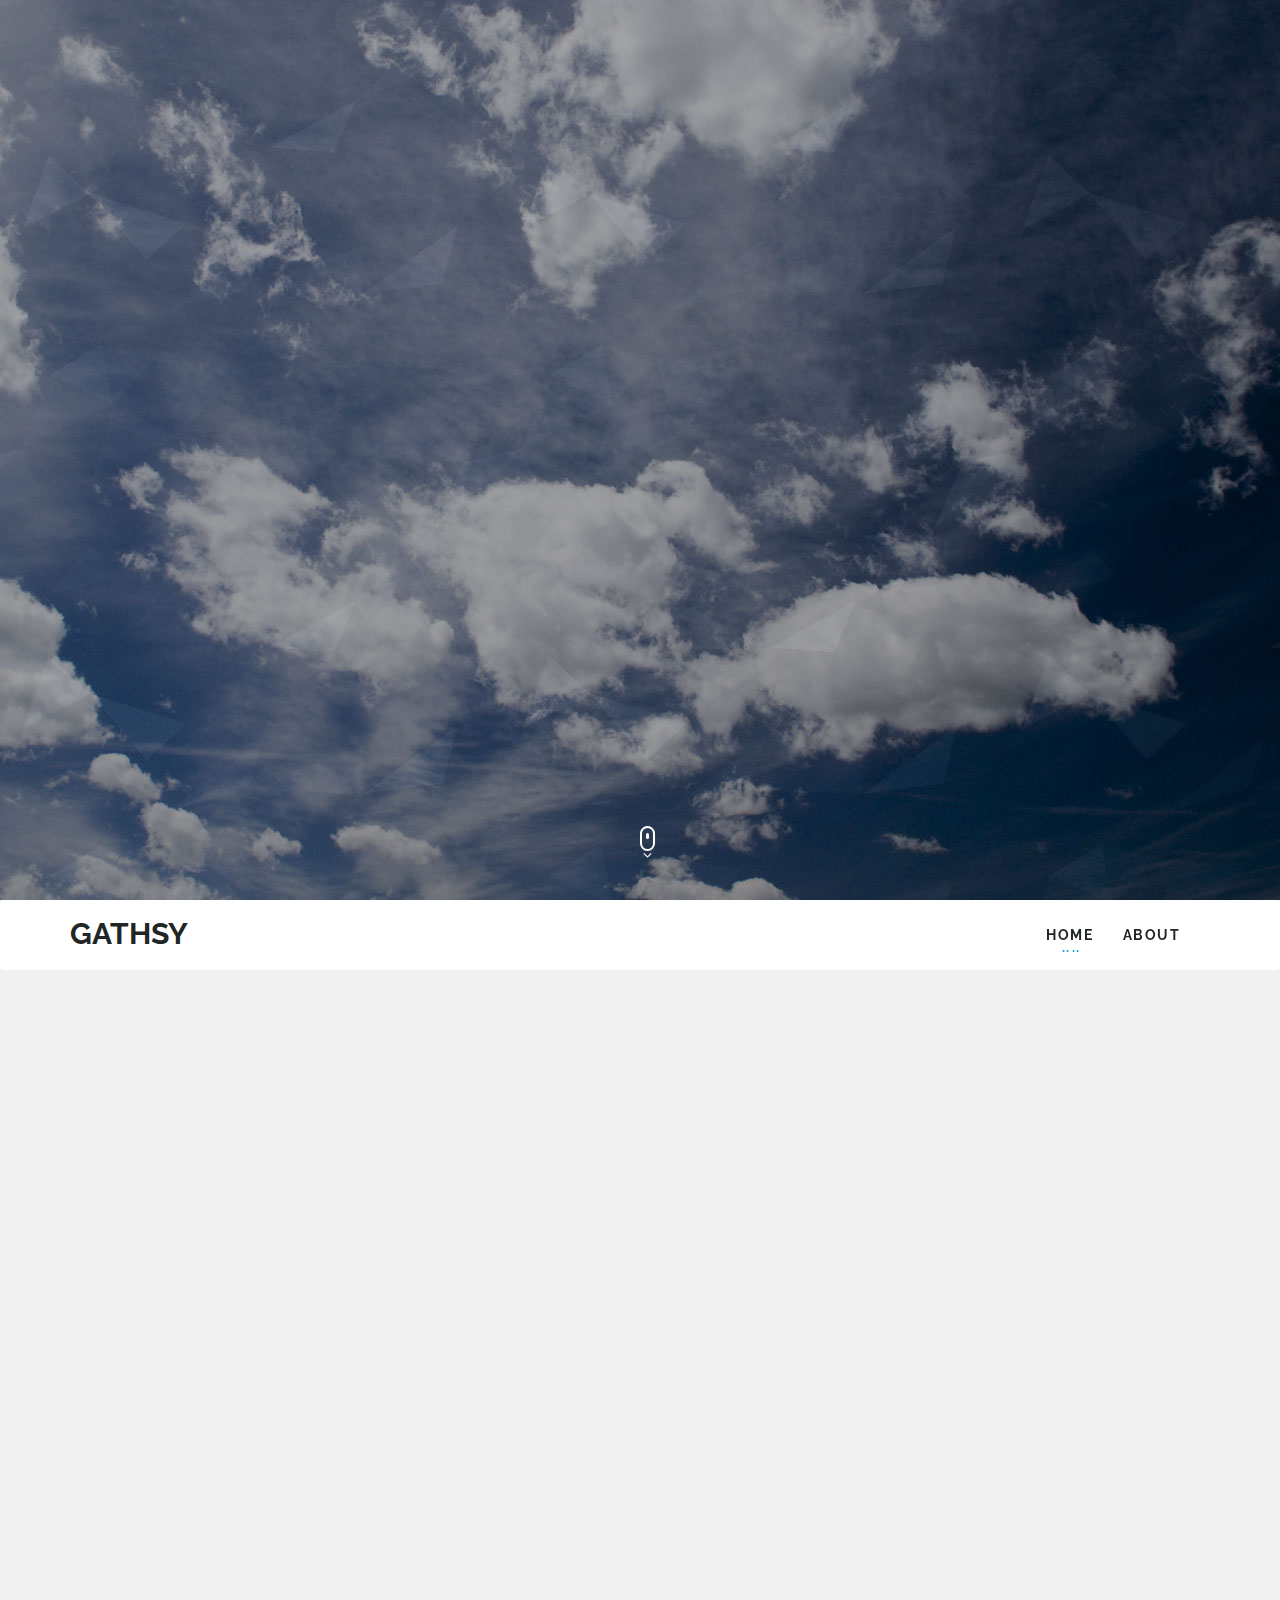
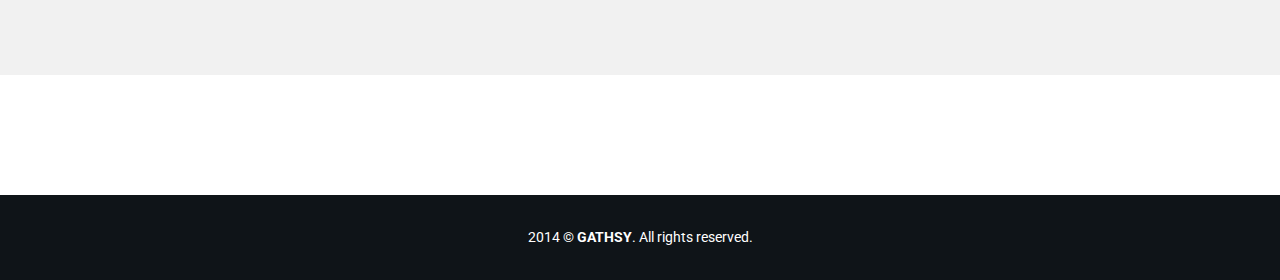
==== commit d63f611c: "updated text and email field" ====
--- a/public/index.html
+++ b/public/index.html
@@ -34,7 +34,7 @@
                     data-x="center"
                     data-y="center"
                     data-hoffset="0"
-                    data-voffset="-100"
+                    data-voffset="-80"
                     data-speed="300"
                     data-start="1000"
                     data-easing="easeOutExpo"  >GATHSY <span class="color-primary"></span></div>
@@ -49,8 +49,8 @@
             <div class="tp-caption small_text sfl"
                       data-x="center"
                       data-y="center"
-                      data-hoffset="-120"
-                      data-voffset="70"
+                      data-hoffset="0"
+                      data-voffset="50"
                       data-speed="600"
                       data-start="1600"
                       data-easing="easeOutExpo">FIND YOUR UNIQUE SPACE</div>
@@ -75,7 +75,7 @@
             <div class="tp-caption small_text sfl"
                       data-x="center"
                       data-y="center"
-                      data-hoffset="-120"
+                      data-hoffset="0"
                       data-voffset="50"
                       data-speed="600"
                       data-start="1600"
--- a/public/css/style.css
+++ b/public/css/style.css
@@ -911,7 +911,7 @@
 margin-bottom: 0;
 vertical-align: middle;
 margin: 0 auto;
-width: 620px;
+width: 70%;
 text-align: center;
 }
 .form-inline .form-control {
